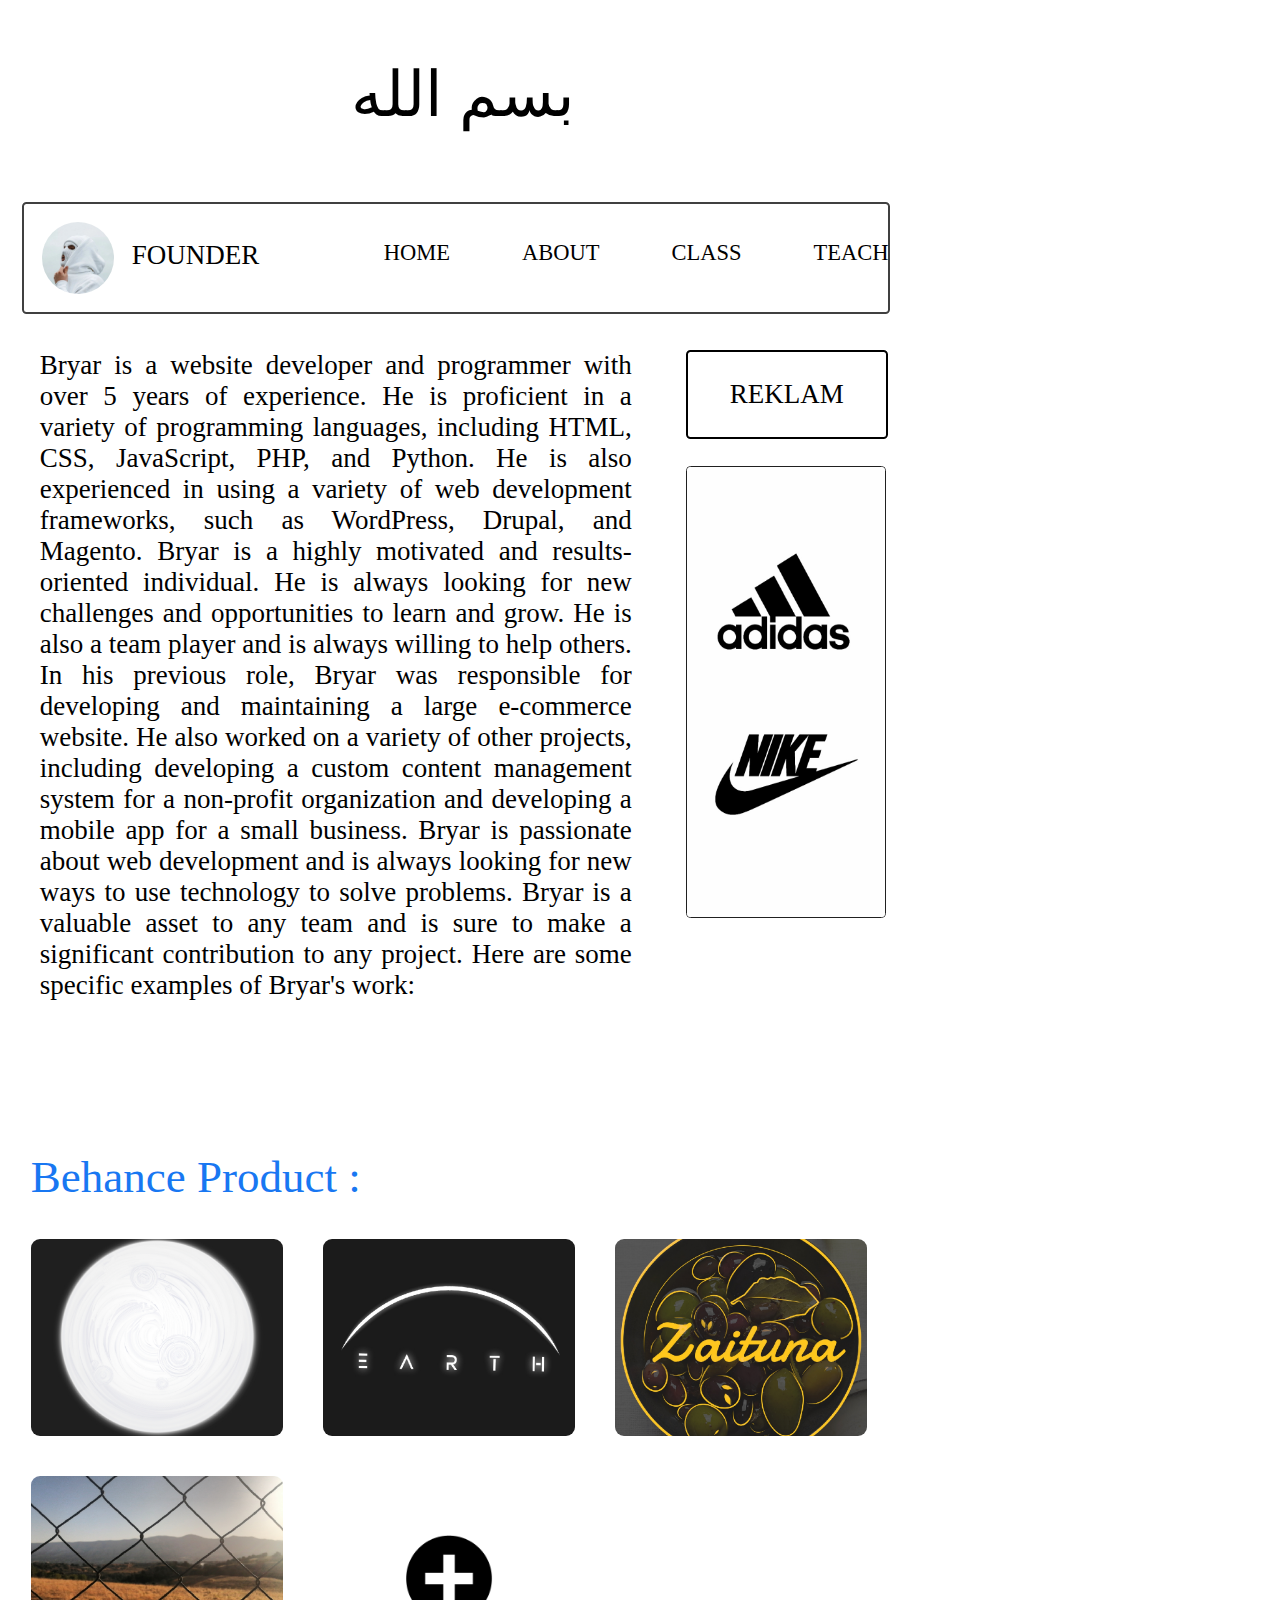
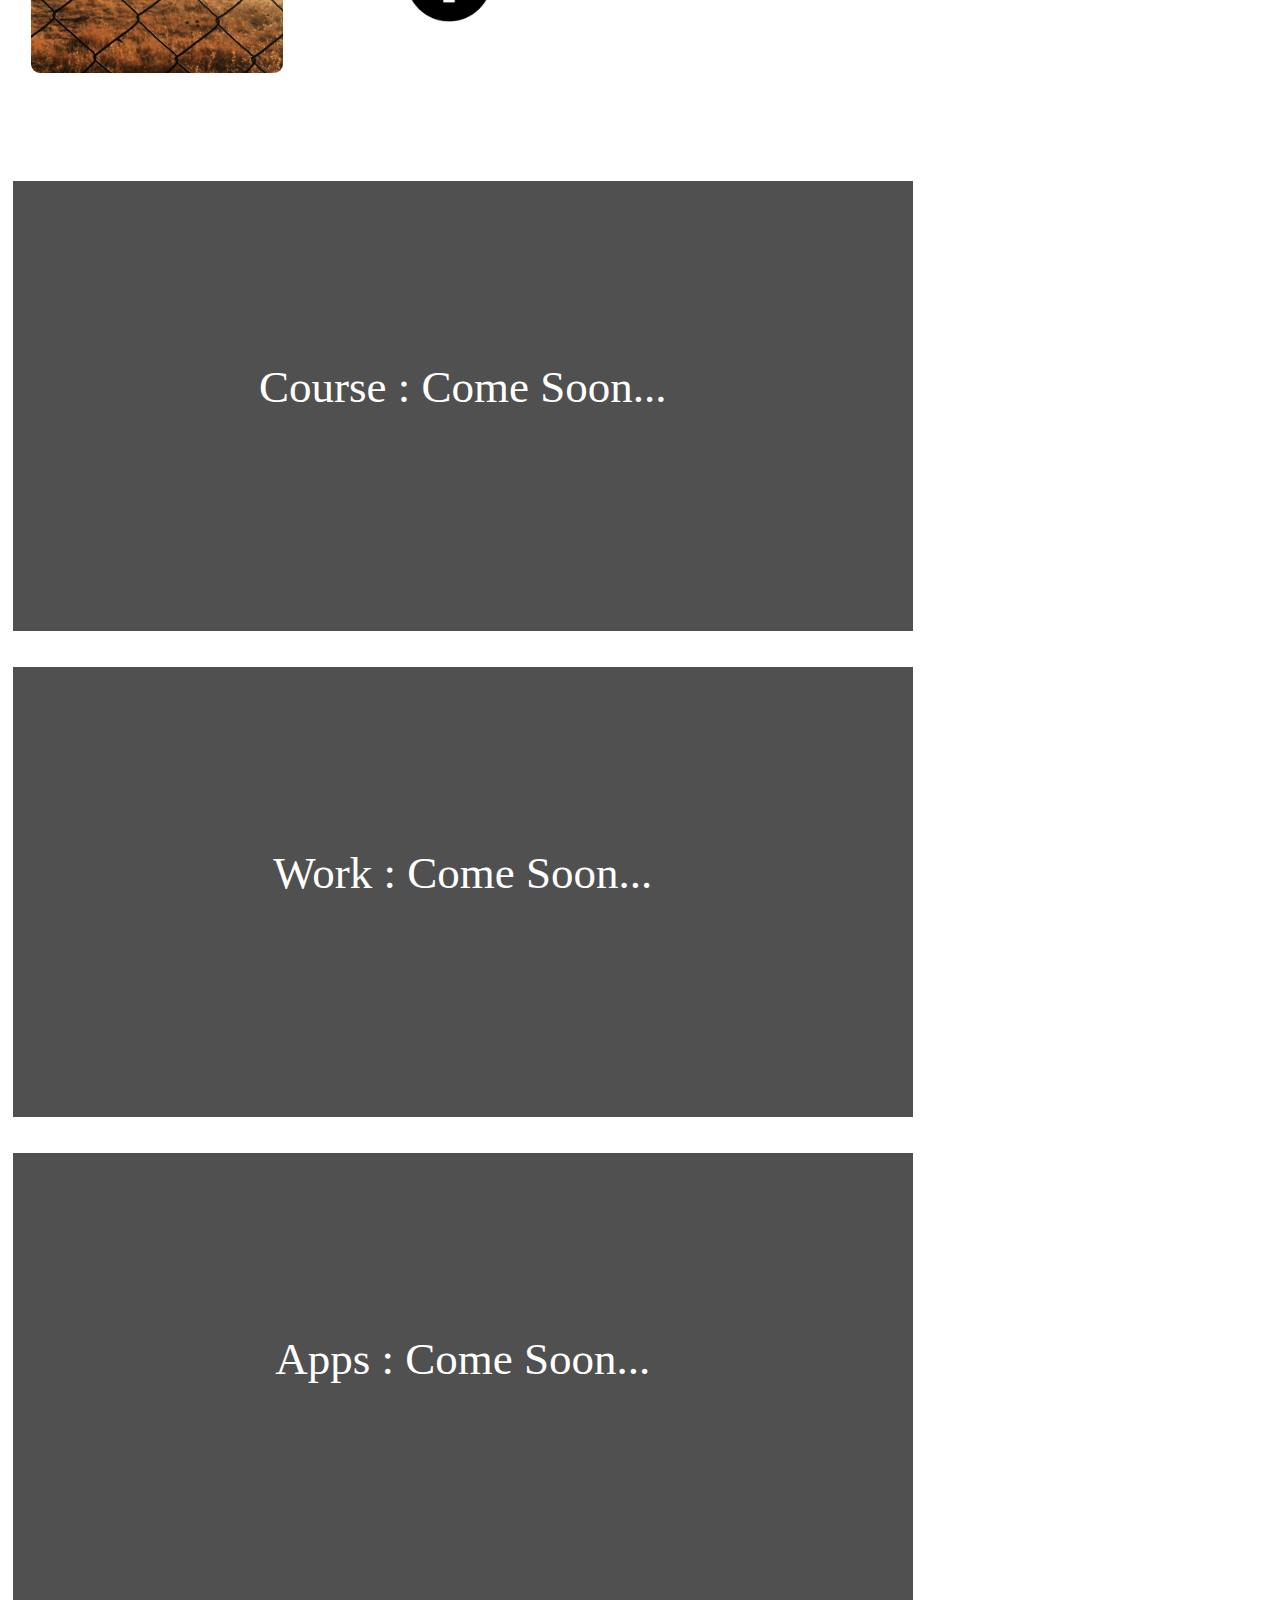
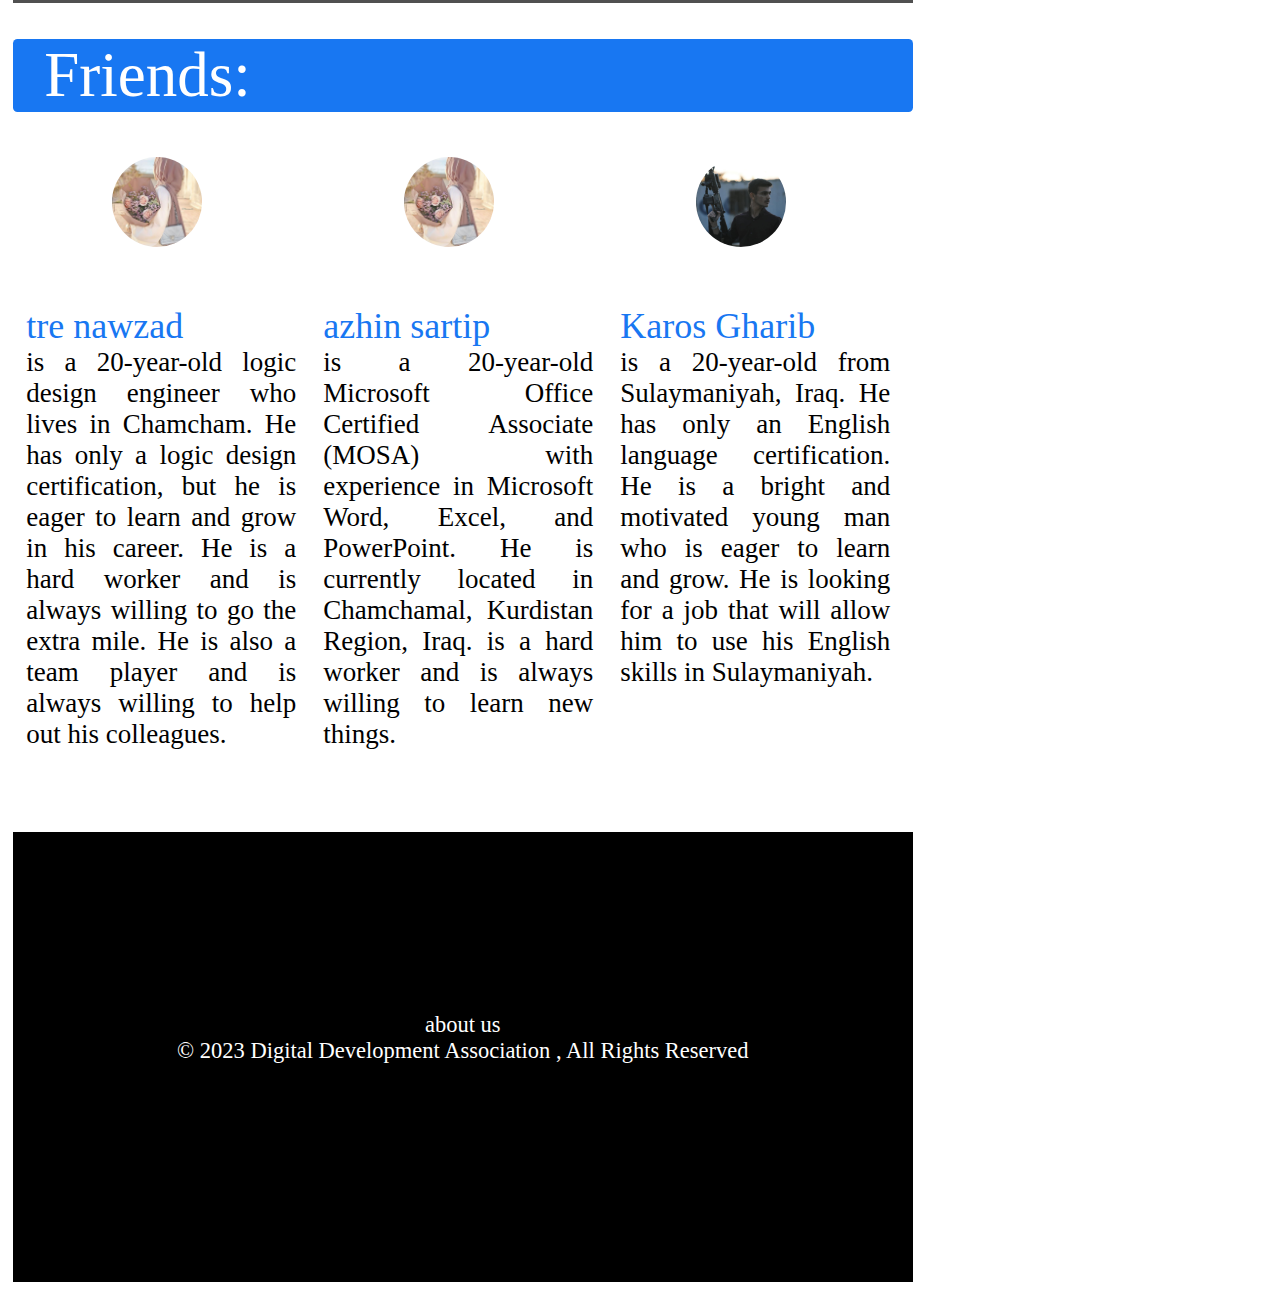
==== index.html @ b8b1bcfb "Update and rename founder1.html to index.html" ====
<!DOCTYPE html>
<html lang="ku">
<head>
    <meta charset="UTF-8">
    <link rel="stylesheet" href="founder1.css">
    <meta name="viewport" content="width=device-width, initial-scale=1.0">
    <title>Document</title>
</head>
<body class="body1">
    <div class="body2">










        <div class="islam">
            <p class="h1">بسم اللە</p>
        </div>

















        <div class="banner1">
            <div class="logo">
                <a href="#"><img src="founder.jpg" title="وێنە"></a>
            </div>



            <div class="founder1">
                <a href=""><p>founder</p></a>
            </div>



            <div class="navbar1">
                <ul>
                    <li><a href="#" target="_blank"> HOME</li></a>
                    <li><a href="#" target="_blank">ABOUT</li></a>
                    <li><a href="#" target="_blank">CLASS</li></a>
                    <li><a href="#" target="_blank">TEACH</li></a>
                </ul>
            </div>



        </div>







        <div class="paragraph1" title="زانیاری کەسی">

            <p>
                Bryar is a website developer and programmer with over 5 years of experience. He is proficient in a variety of programming languages, including HTML, CSS, JavaScript, PHP, and Python. He is also experienced in using a variety of web development frameworks, such as WordPress, Drupal, and Magento.
                
                Bryar is a highly motivated and results-oriented individual. He is always looking for new challenges and opportunities to learn and grow. He is also a team player and is always willing to help others.
                
                In his previous role, Bryar was responsible for developing and maintaining a large e-commerce website. He also worked on a variety of other projects, including developing a custom content management system for a non-profit organization and developing a mobile app for a small business.
                
                Bryar is passionate about web development and is always looking for new ways to use technology to solve problems.
                
                Bryar is a valuable asset to any team and is sure to make a significant contribution to any project.
                
                Here are some specific examples of Bryar's work:
            </p>




                <div class="reklam">
                    <p title="ووشە">reklam</p>
                    <a href="#" target="_blank">
                    <img src="reklam.jpg" title="ریکلام">
                    </a>

                    </div>





                    
            </div>




            <div class="product1">
                <p title="text" >behance product :</p>
                <img title="وێنە" class="product1img" src="moon.jpg" alt="">
                <img title="وێنە" class="product1img" src="earth.jpg" alt="">
                <img title="وێنە" class="product1img" src="zaituna.jpg" alt="">
                <img title="وێنە" class="product1img" src="kurdistan.jpg" alt="">
                <a href="https://www.behance.net/bryarr180"><img  src="plus.jpg" title="زیاتر ببینە" ></a>
            </div>


        
            <div class="course">
                <P>course : come soon...</P>
            </div>
            <br><br>


            <div class="course">
                <P>work : come soon...</P>
            </div>
            <br><br>


            <div class="course">
                <P>apps : come soon...</P>
            </div>
            <br><br>









            <div class="friendtext"><p> &nbsp; friends:</p></div>
            <div class="friend">


                <img src="imageazhin.jpg" title="وێنە">
                <img src="imageazhin.jpg" title="وێنە">
                <img src="imageK.jpg" title="وێنە">

            </div>

                    <div class="friendsp">
                            
                        <div class="part1">
    <p class="para"> <p class="name">tre nawzad</p> is a 20-year-old logic design engineer who lives in Chamcham. He has only a logic design certification, but he is eager to learn and grow in his career. He is a hard worker and is always willing to go the extra mile. He is also a team player and is always willing to help out his colleagues.</p>

                        </div>


                        <div class="part1">
    <p class="para"> <p class="name"> azhin sartip</p> is a 20-year-old Microsoft Office Certified Associate (MOSA) with experience in Microsoft Word, Excel, and PowerPoint. He is currently located in Chamchamal, Kurdistan Region, Iraq. is a hard worker and is always willing to learn new things.</p>
                        </div>


                        <div class="part1">
                         <p class="para"> <p class="name"> Karos Gharib </p> is a 20-year-old from Sulaymaniyah, Iraq. He has only an English language certification. He is a bright and motivated young man who is eager to learn and grow. He is looking for a job that will allow him to use his English skills in Sulaymaniyah.</p>
                        </div>


                        


                        </div>










                    






                        <div class="end">
                        <p>about us <br> © 2023 Digital Development Association , All Rights Reserved</p>
                        </div>



    </div>














    </div>
</body>
</html>
---- founder1.css ----
*{
    margin: 0 ;
    padding: 0 ;
    font-family: calibri;
}
.body1{

    color: #000000;
    padding: 1% ;
}


.islam{
    text-align: center;

    width: 100dvh;
    height: 20vh;

}

.h1{
    padding: 5dvh;
    font-size: 7dvh;
}











.banner1{
    margin: 1dvh;
    border-radius: 0.5dvh;
    border:0.3dvh solid #404040;
    background-color: #ffffff;
    width: 96dvh;
    height: 12dvh;
    display: flex;
}

.logo{

    width: 12dvh;
    height: 12dvh;
}
.logo a img {

    border-radius: 50dvh;
    margin: 2dvh;
    width: 8dvh;
    height: 8dvh;
}

.founder1{
    width: 16dvh;
    font-size: 3dvh;
    text-transform:uppercase;
    padding-top:4dvh ;


}
.founder1 a{
    text-decoration:none;
    color:#000000;
}
.founder1 a:hover{
    color: #1877f2;
}




.navbar1{
    margin-left: auto;
    width: 60dvh;
}
.navbar1 ul a{
    text-decoration: none;
    color: #000000;
    font-size: 2.5dvh;

}
.navbar1 ul{
    display: flex;
    float: left;
    list-style: none;
    justify-content:space-between;

}
.navbar1 li{
    margin: 4dvh 4dvh;

}


.navbar1 a:hover{
    color: #1877f2;
}






.course{
    background-color: #505050;
    width: 100dvh;
    height: 50dvh;text-align: center;
    color: #ffffff;

}
.course p{
    padding-top: 20dvh;
    font-size: 5dvh;
    text-transform: capitalize;
}




















.paragraph1{
    display: flex;
    width: 100dvh;
    height: 90dvh;
    

}
.paragraph1 p{

    text-align: justify;
    font-size: 3dvh;
    width: 70dvh;
    padding: 3dvh;
}
.paragraph1 .reklam{
    width: 30dvh;
    height: 90dvh;
}











.reklam img{
    border-radius: 0.5dvh;
    border: 0.2dvh solid #202020;
    background-color: #000000;
    width: 22dvh;
    height: 50dvh;
    margin: 3dvh;
}
.reklam p{
    border: 0.3dvh solid #000000;
    border-radius: 0.5dvh;
    width: 16dvh;
    text-align: center;
    text-transform: uppercase;
    margin-top: 3dvh;
    margin-left: 3dvh;
}











.product1{

    width: 100dvh;
    height: 70dvh;
}
.product1 p{
    margin: 2dvh;
    color: #1877f2;
    text-transform: capitalize;
    font-size: 5dvh;
}


.product1 img{

    border-radius: 1dvh;
    width: 28dvh;
    margin: 2dvh;
}








.friend{
    width: 100dvh;
    height: 20dvh;
}
.friend p{
    margin: 30dvh;
    font-size: 5dvh;
    text-transform:capitalize;
}

.friend img{
    
    width: 10dvh;
    border-radius: 50dvh;
    margin: 5dvh 11dvh;

}

.friendsp{
    
    width: 100dvh;
    height: 60dvh;

    display: flex;
}
.friendtext{
    border-radius: 0.5dvh;
    background-color: #1877f2;
    font-size:7dvh;
    width: 100dvh;
    color: #ffffff;
}

.friendtext p{
    width: 100dvh;
    text-transform: capitalize;
    
}


.part1{
    
    margin: 1.5dvh;
    width: 30dvh;
    font-size: 3dvh;
    text-align: justify;
}
.name{
     font-size: 4dvh;
     color: #1877f2;
}






.end{
    color: #ffffff;
    background-color: #000000;
    text-align: center;
    width: 100dvh;
    height:30dvh;
    padding-top: 20dvh;
    font-size: 2.5dvh;
}
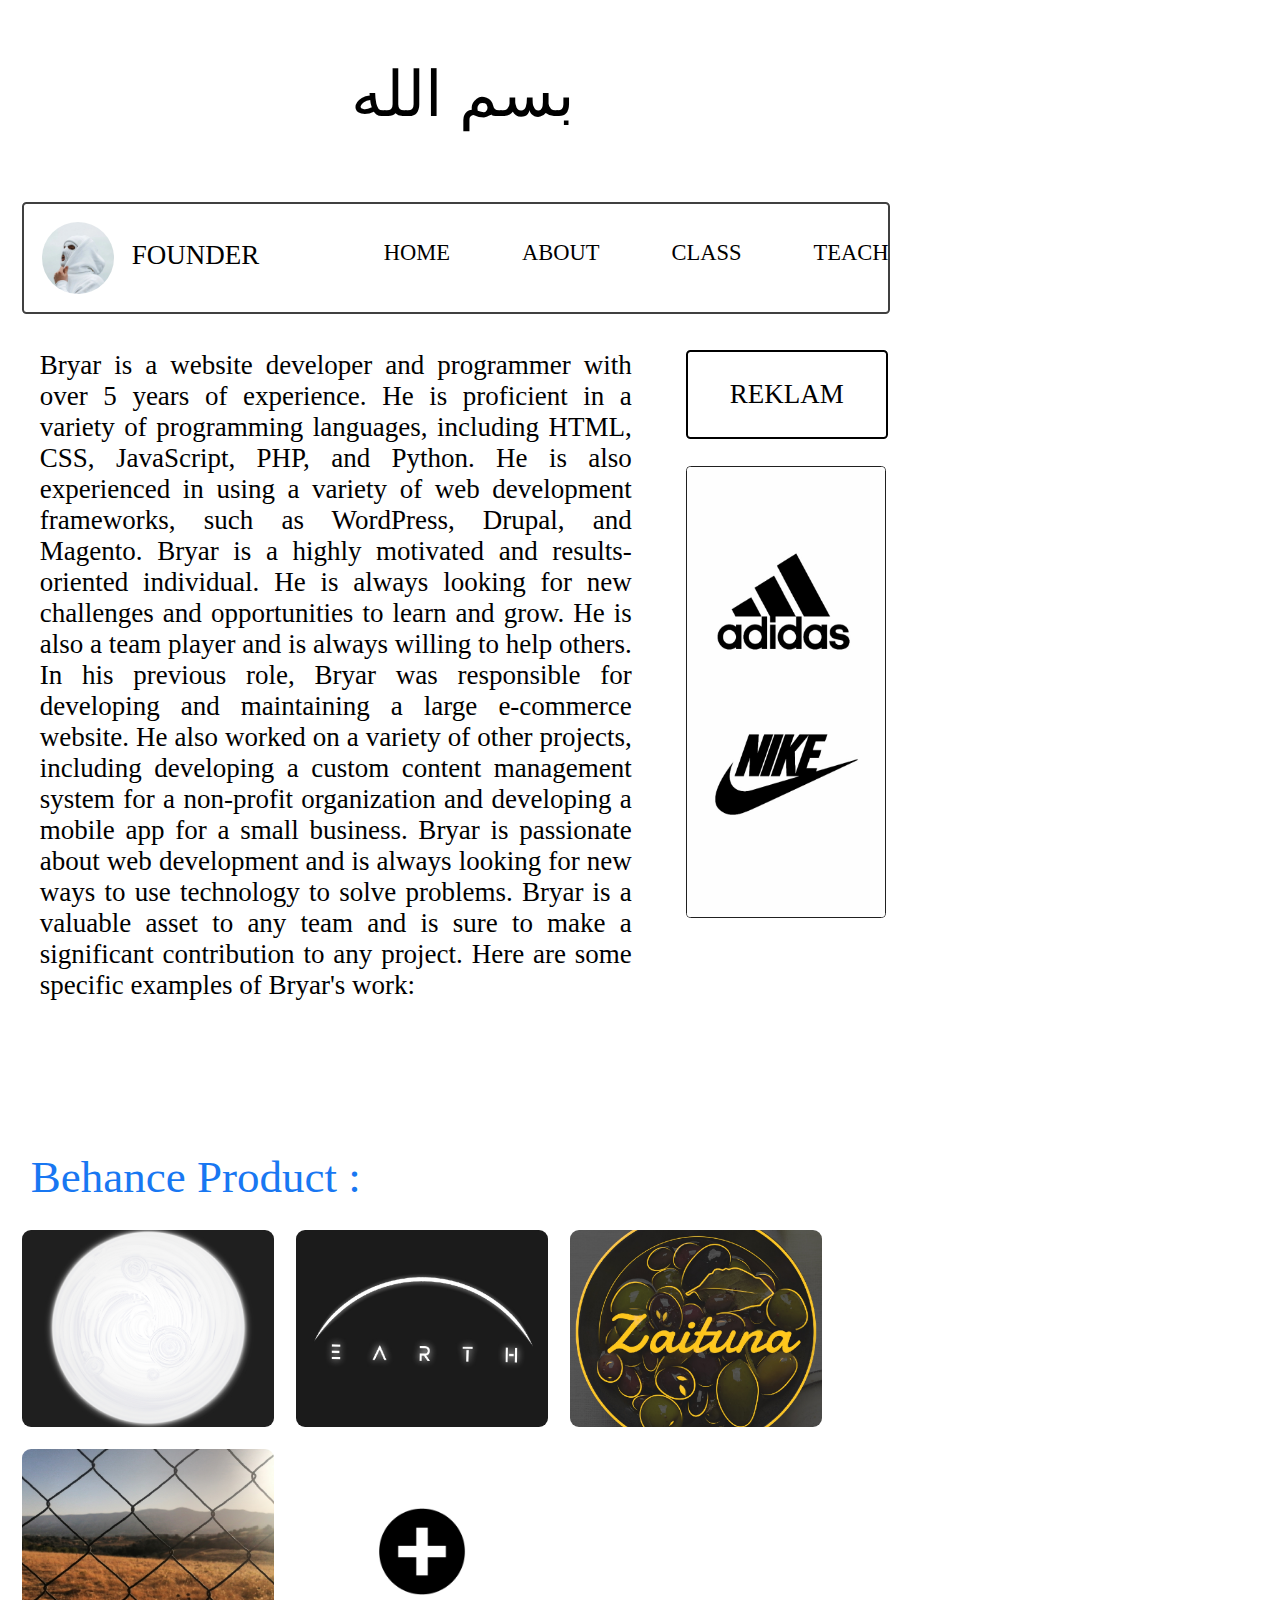
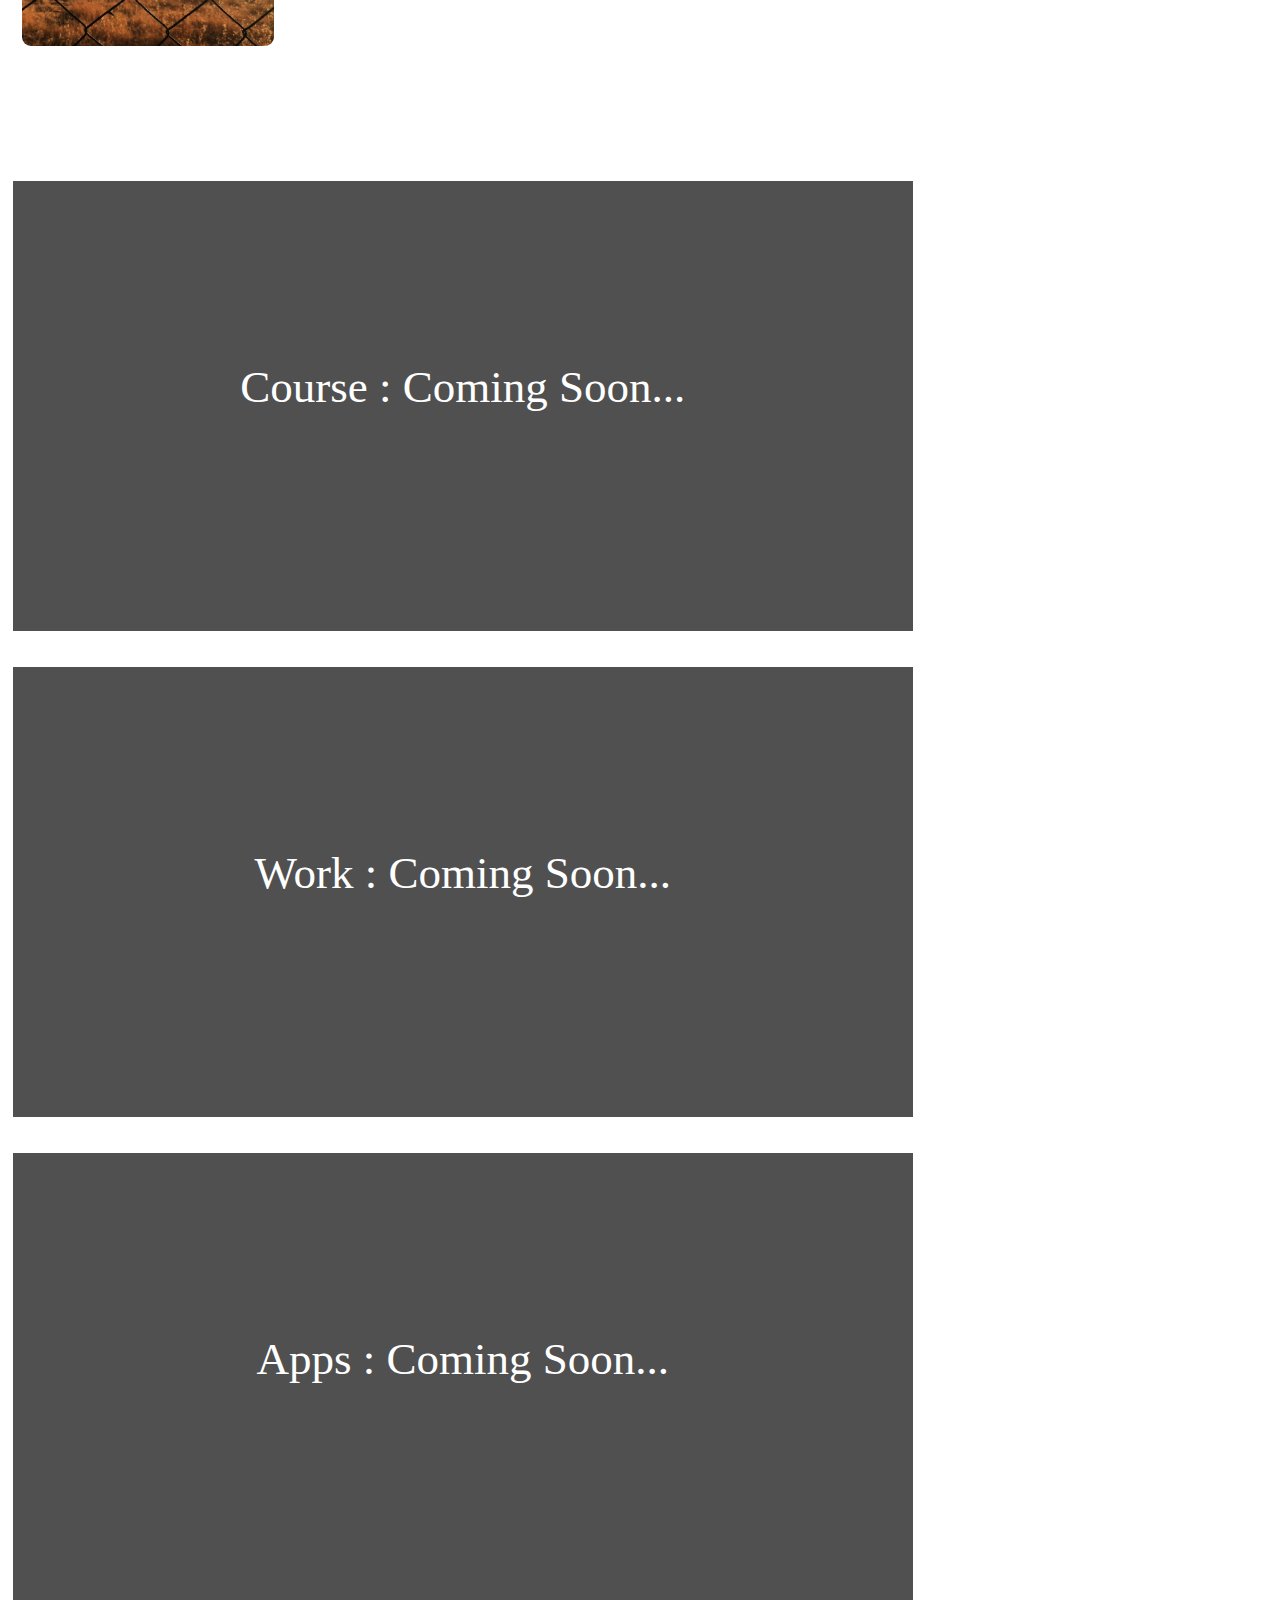
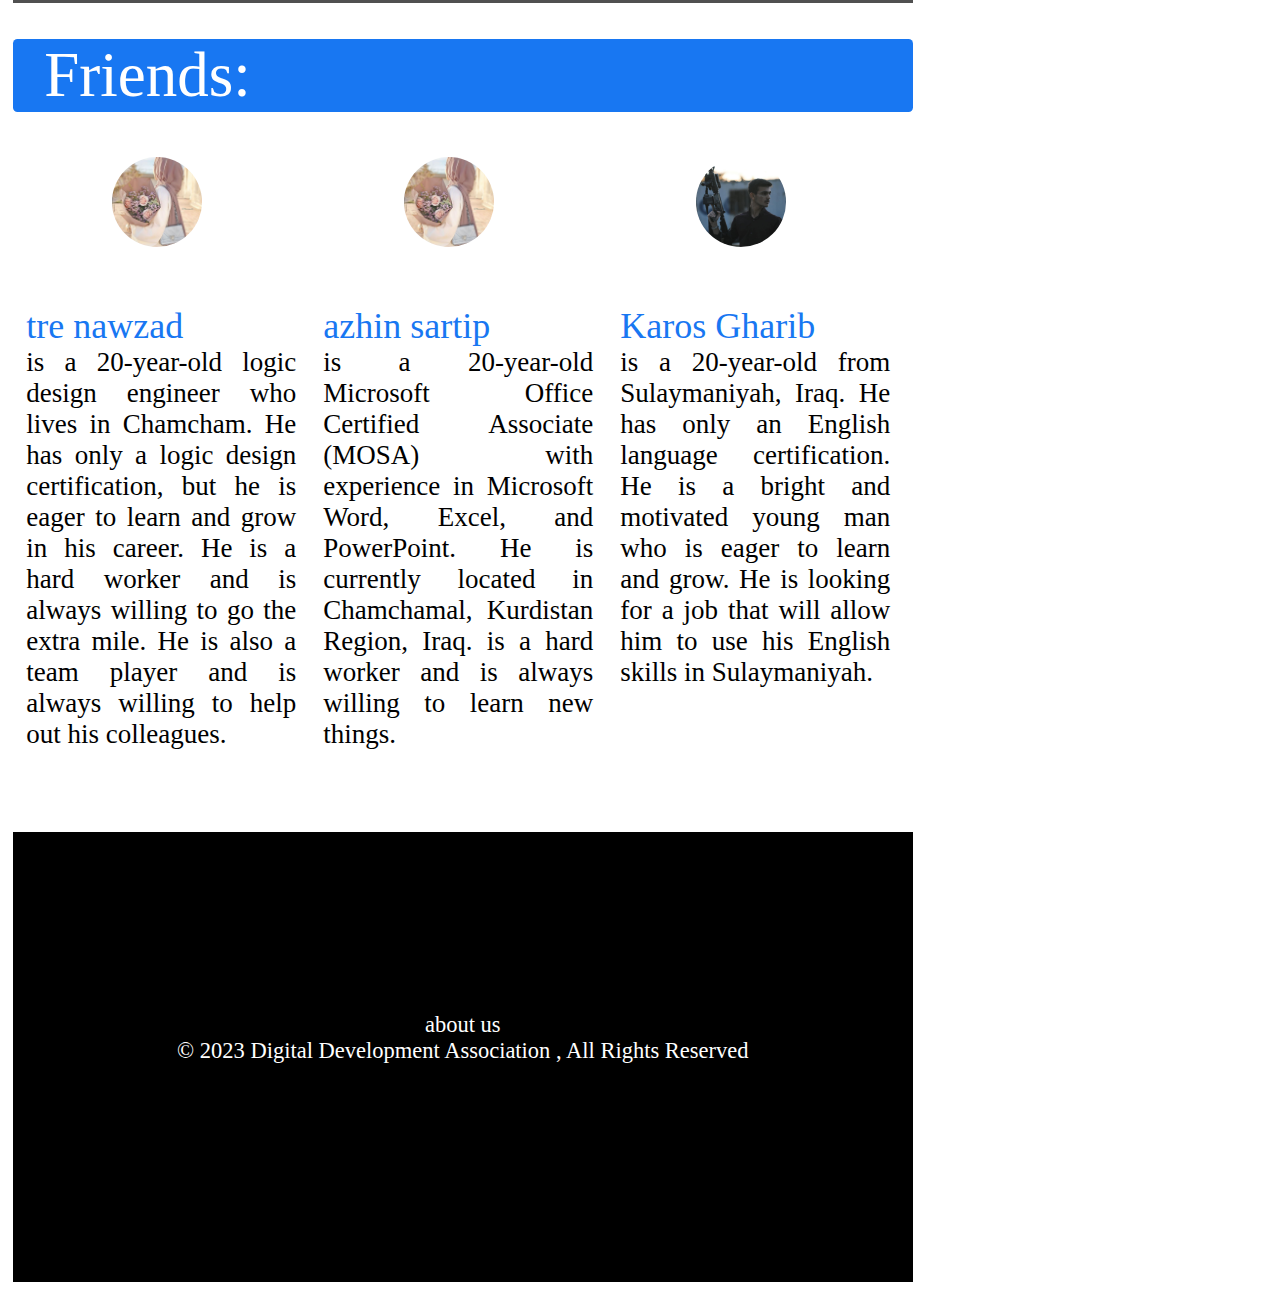
==== commit 79f2655f: "Update index.html" ====
--- a/index.html
+++ b/index.html
@@ -1,8 +1,8 @@
 <!DOCTYPE html>
-<html lang="ku">
+<html>
 <head>
     <meta charset="UTF-8">
-    <link rel="stylesheet" href="founder1.css">
+    <link rel="stylesheet" href="style.css">
     <meta name="viewport" content="width=device-width, initial-scale=1.0">
     <title>Document</title>
 </head>
@@ -119,19 +119,19 @@
 
         
             <div class="course">
-                <P>course : come soon...</P>
+                <P>course : coming soon...</P>
             </div>
             <br><br>
 
 
             <div class="course">
-                <P>work : come soon...</P>
+                <P>work : coming soon...</P>
             </div>
             <br><br>
 
 
             <div class="course">
-                <P>apps : come soon...</P>
+                <P>apps : coming soon...</P>
             </div>
             <br><br>
 
@@ -205,14 +205,6 @@
 
 
 
-
-
-
-
-
-
-
-
     </div>
 </body>
 </html>
--- a/style.css
+++ b/style.css
@@ -0,0 +1,292 @@
+*{
+    margin: 0 ;
+    padding: 0 ;
+    font-family: calibri;
+}
+.body1{
+
+    color: #000000;
+    padding: 1% ;
+}
+
+
+.islam{
+    text-align: center;
+
+    width: 100dvh;
+    height: 20vh;
+
+}
+
+.h1{
+    padding: 5dvh;
+    font-size: 7dvh;
+}
+
+
+
+
+
+
+
+
+
+
+
+.banner1{
+    margin: 1dvh;
+    border-radius: 0.5dvh;
+    border:0.3dvh solid #404040;
+    background-color: #ffffff;
+    width: 96dvh;
+    height: 12dvh;
+    display: flex;
+}
+
+.logo{
+
+    width: 12dvh;
+    height: 12dvh;
+}
+.logo a img {
+
+    border-radius: 50dvh;
+    margin: 2dvh;
+    width: 8dvh;
+    height: 8dvh;
+}
+
+.founder1{
+    width: 16dvh;
+    font-size: 3dvh;
+    text-transform:uppercase;
+    padding-top:4dvh ;
+
+
+}
+.founder1 a{
+    text-decoration:none;
+    color:#000000;
+}
+.founder1 a:hover{
+    color: #1877f2;
+}
+
+
+
+
+.navbar1{
+    margin-left: auto;
+    width: 60dvh;
+}
+.navbar1 ul a{
+    text-decoration: none;
+    color: #000000;
+    font-size: 2.5dvh;
+
+}
+.navbar1 ul{
+    display: flex;
+    float: left;
+    list-style: none;
+    justify-content:space-between;
+
+}
+.navbar1 li{
+    margin: 4dvh 4dvh;
+
+}
+
+
+.navbar1 a:hover{
+    color: #1877f2;
+}
+
+
+
+
+
+
+.course{
+    background-color: #505050;
+    width: 100dvh;
+    height: 50dvh;text-align: center;
+    color: #ffffff;
+
+}
+.course p{
+    padding-top: 20dvh;
+    font-size: 5dvh;
+    text-transform: capitalize;
+}
+
+
+
+
+
+
+
+
+
+
+
+
+
+
+
+
+
+
+
+
+.paragraph1{
+    display: flex;
+    width: 100dvh;
+    height: 90dvh;
+    
+
+}
+.paragraph1 p{
+
+    text-align: justify;
+    font-size: 3dvh;
+    width: 70dvh;
+    padding: 3dvh;
+}
+.paragraph1 .reklam{
+    width: 30dvh;
+    height: 90dvh;
+}
+
+
+
+
+
+
+
+
+
+
+
+.reklam img{
+    border-radius: 0.5dvh;
+    border: 0.2dvh solid #202020;
+    background-color: #000000;
+    width: 22dvh;
+    height: 50dvh;
+    margin: 3dvh;
+}
+.reklam p{
+    border: 0.3dvh solid #000000;
+    border-radius: 0.5dvh;
+    width: 16dvh;
+    text-align: center;
+    text-transform: uppercase;
+    margin-top: 3dvh;
+    margin-left: 3dvh;
+}
+
+
+
+
+
+
+
+
+
+
+
+.product1{
+
+    width: 100dvh;
+    height: 70dvh;
+}
+.product1 p{
+    margin: 2dvh;
+    color: #1877f2;
+    text-transform: capitalize;
+    font-size: 5dvh;
+}
+
+
+.product1 img{
+
+    border-radius: 1dvh;
+    width: 28dvh;
+    margin: 1dvh;
+}
+
+
+
+
+
+
+
+
+.friend{
+    width: 100dvh;
+    height: 20dvh;
+}
+.friend p{
+    margin: 30dvh;
+    font-size: 5dvh;
+    text-transform:capitalize;
+}
+
+.friend img{
+    
+    width: 10dvh;
+    border-radius: 50dvh;
+    margin: 5dvh 11dvh;
+
+}
+
+.friendsp{
+    
+    width: 100dvh;
+    height: 60dvh;
+
+    display: flex;
+}
+.friendtext{
+    border-radius: 0.5dvh;
+    background-color: #1877f2;
+    font-size:7dvh;
+    width: 100dvh;
+    color: #ffffff;
+}
+
+.friendtext p{
+    width: 100dvh;
+    text-transform: capitalize;
+    
+}
+
+
+.part1{
+    
+    margin: 1.5dvh;
+    width: 30dvh;
+    font-size: 3dvh;
+    text-align: justify;
+}
+.name{
+     font-size: 4dvh;
+     color: #1877f2;
+}
+
+
+
+
+
+
+.end{
+    color: #ffffff;
+    background-color: #000000;
+    text-align: center;
+    width: 100dvh;
+    height:30dvh;
+    padding-top: 20dvh;
+    font-size: 2.5dvh;
+}
+
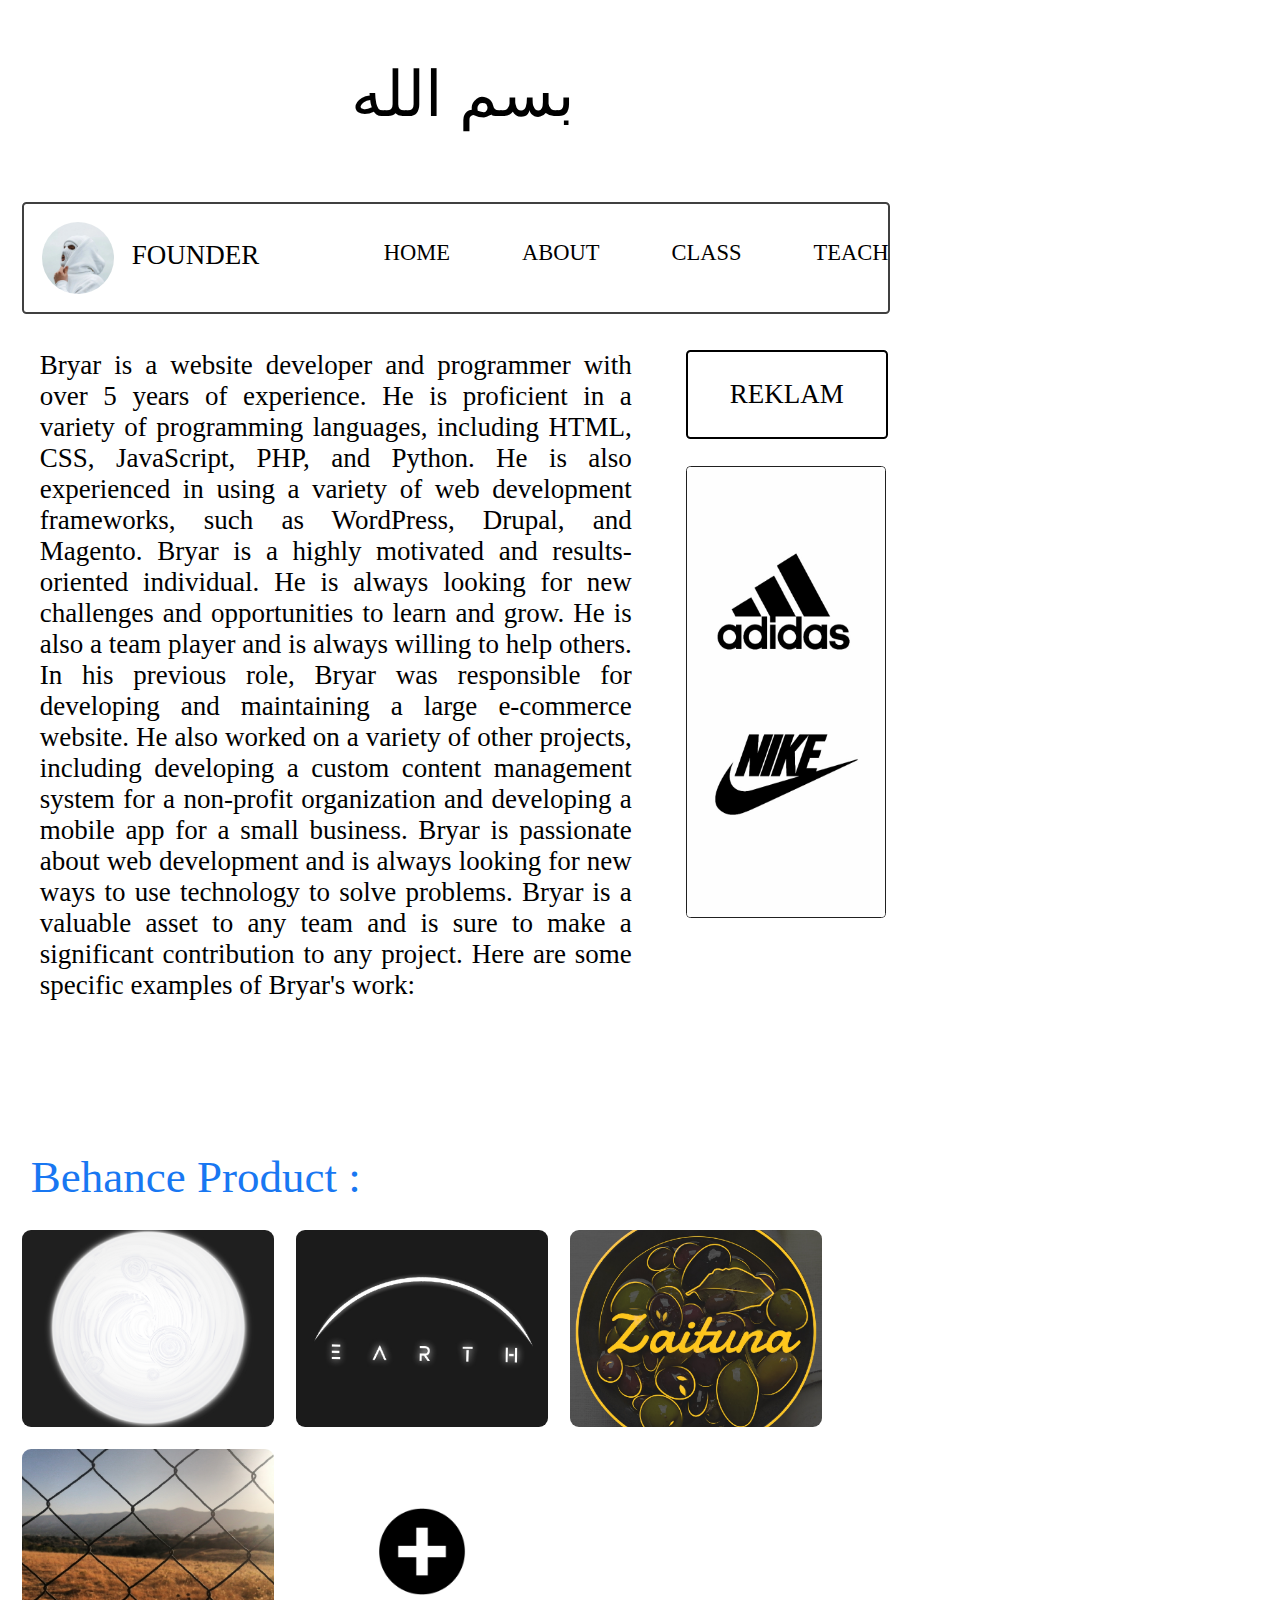
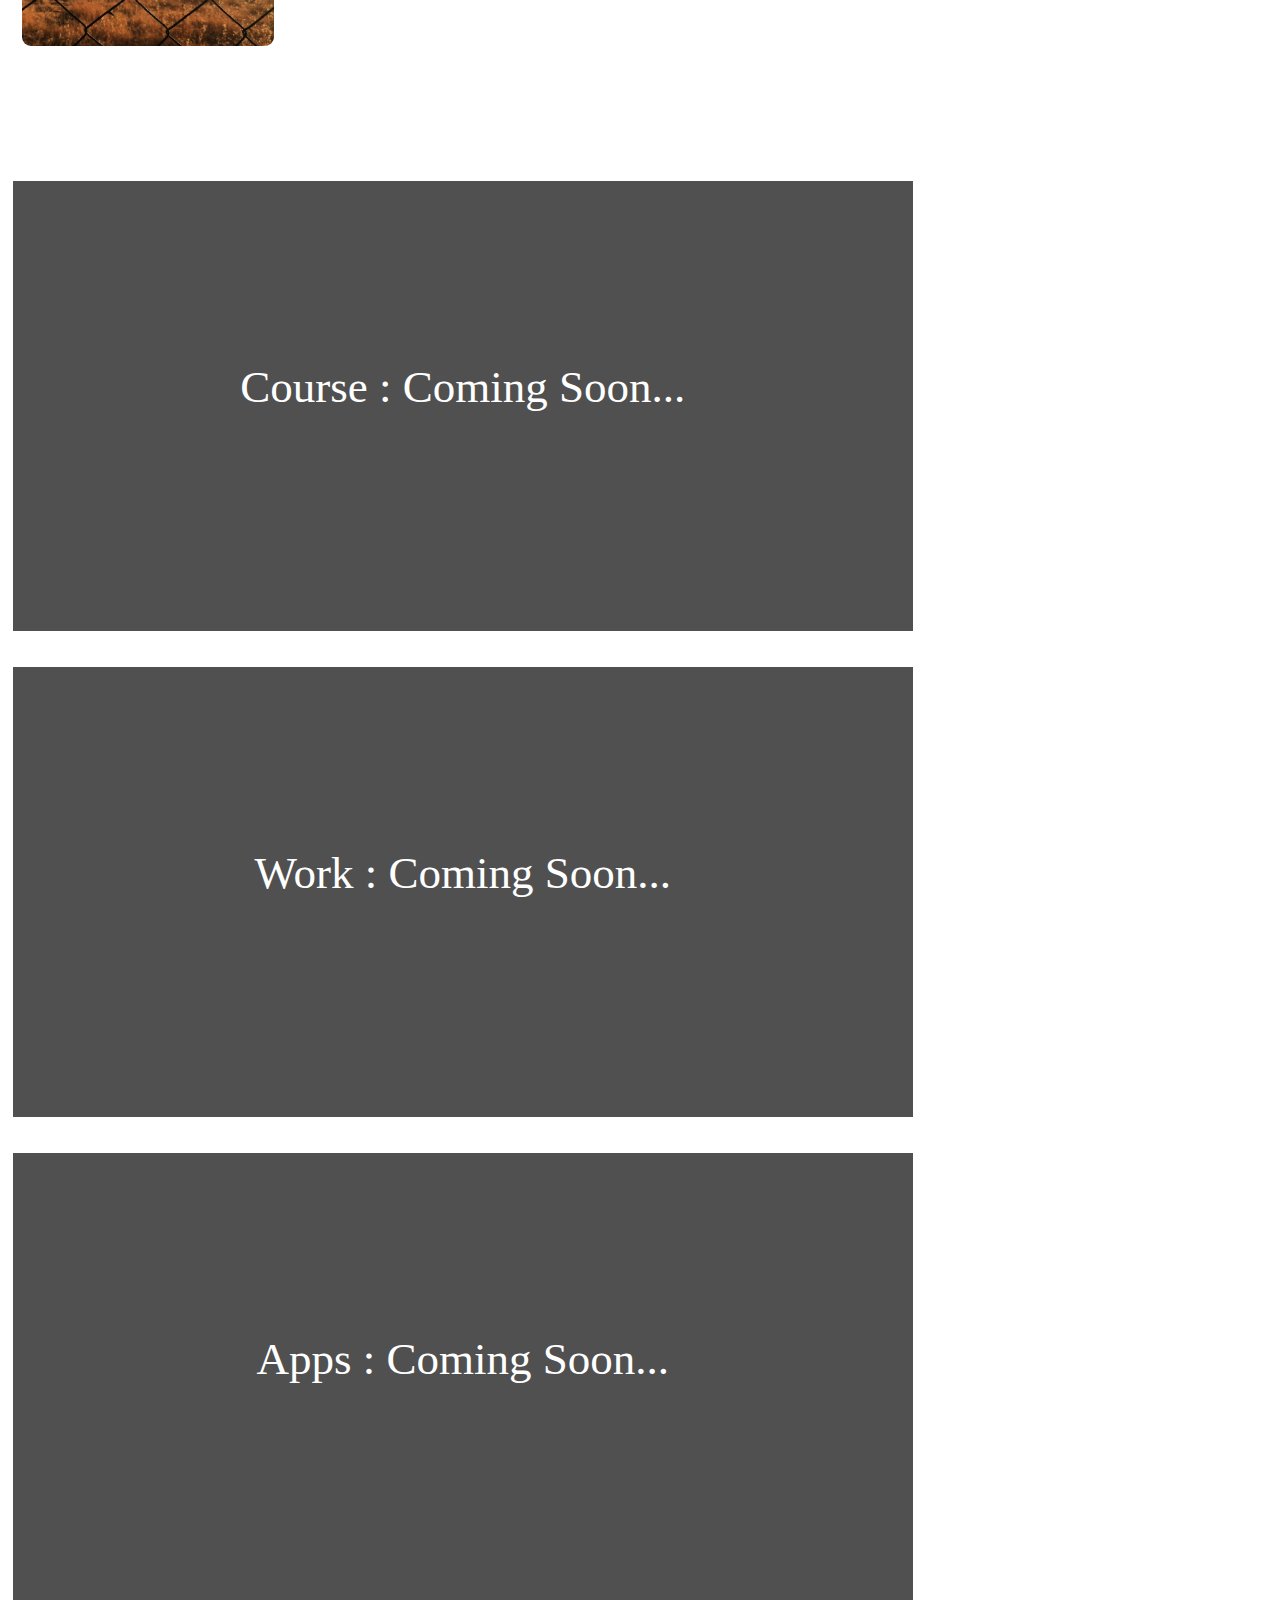
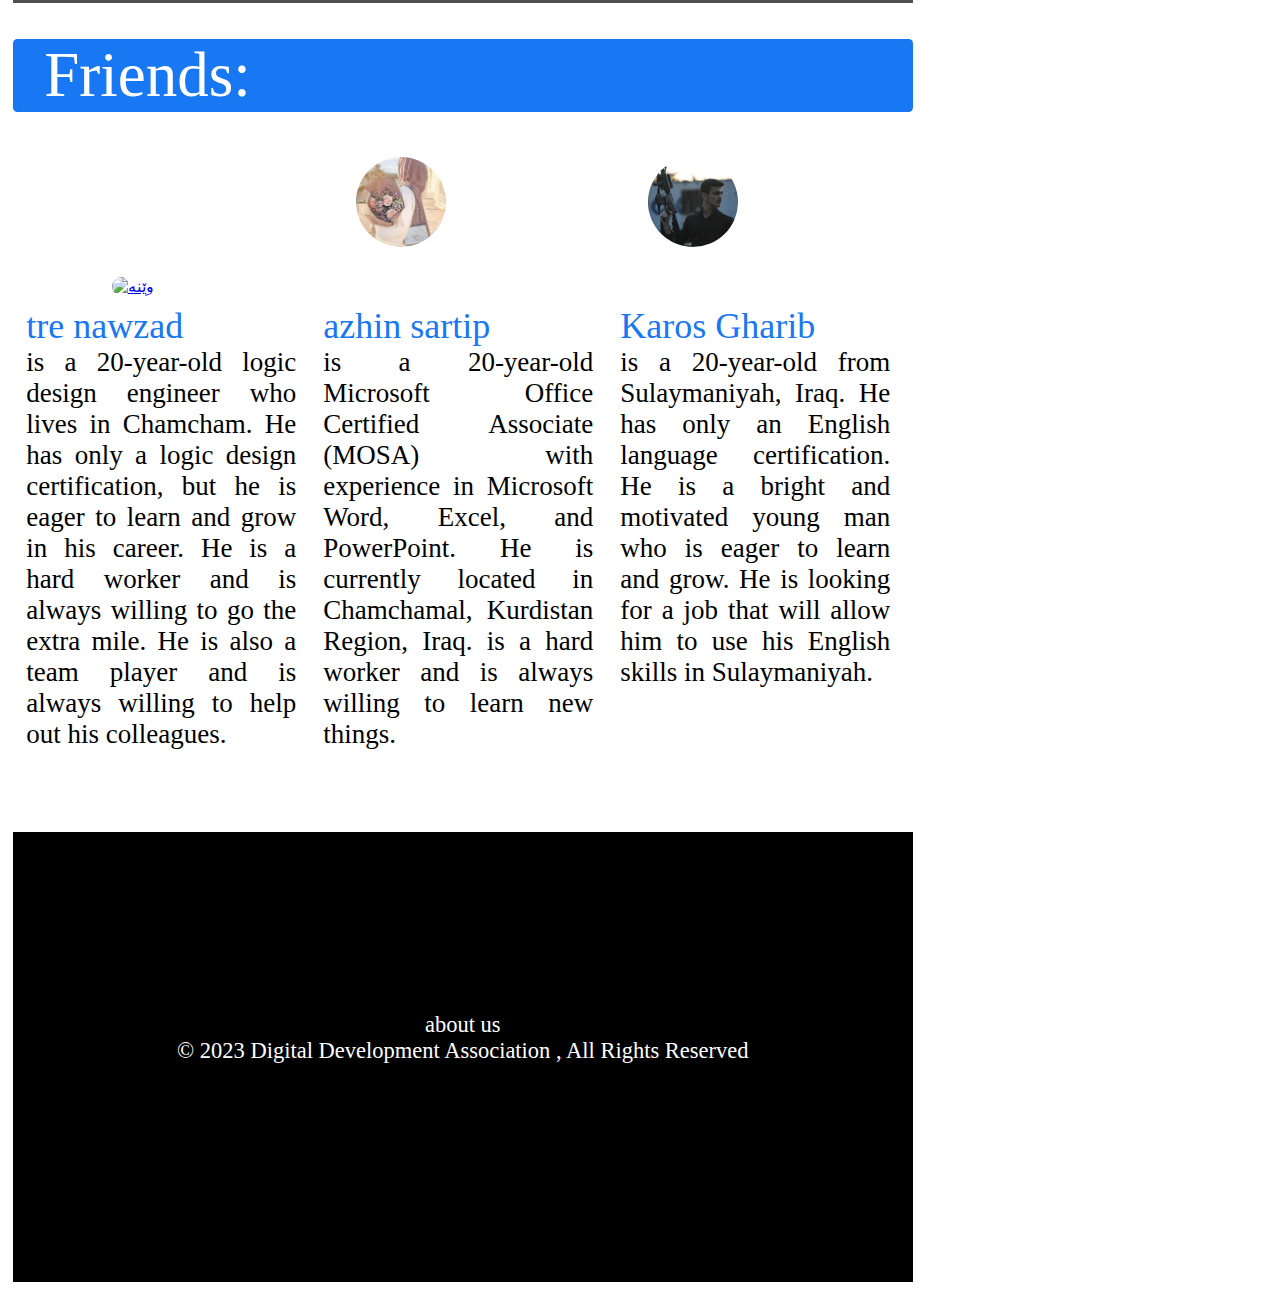
==== commit 9b110465: "Update index.html" ====
--- a/index.html
+++ b/index.html
@@ -147,7 +147,7 @@
             <div class="friend">
 
 
-                <img src="imageazhin.jpg" title="وێنە">
+                <a href="https://founder0.github.io/tre/" target="_blank"><img src="imagetre.jpg" title="وێنە"></a>
                 <img src="imageazhin.jpg" title="وێنە">
                 <img src="imageK.jpg" title="وێنە">
 
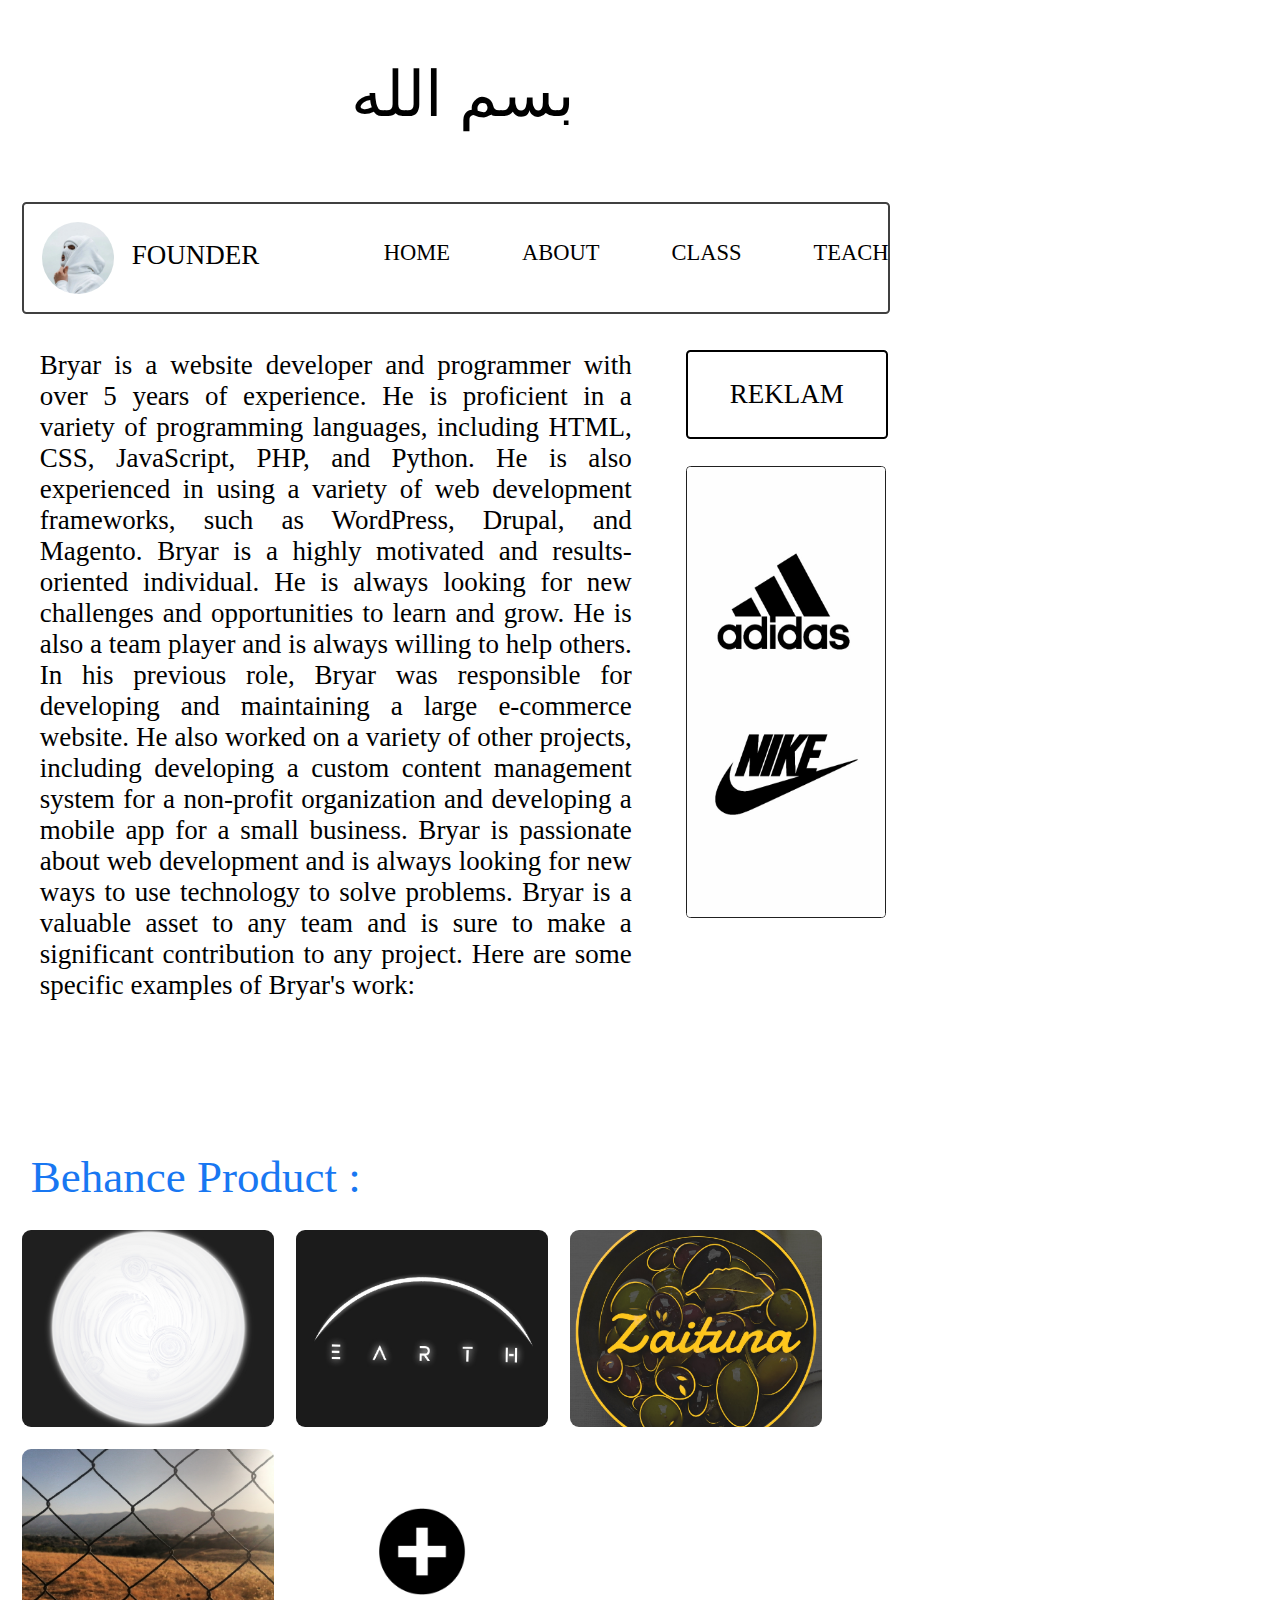
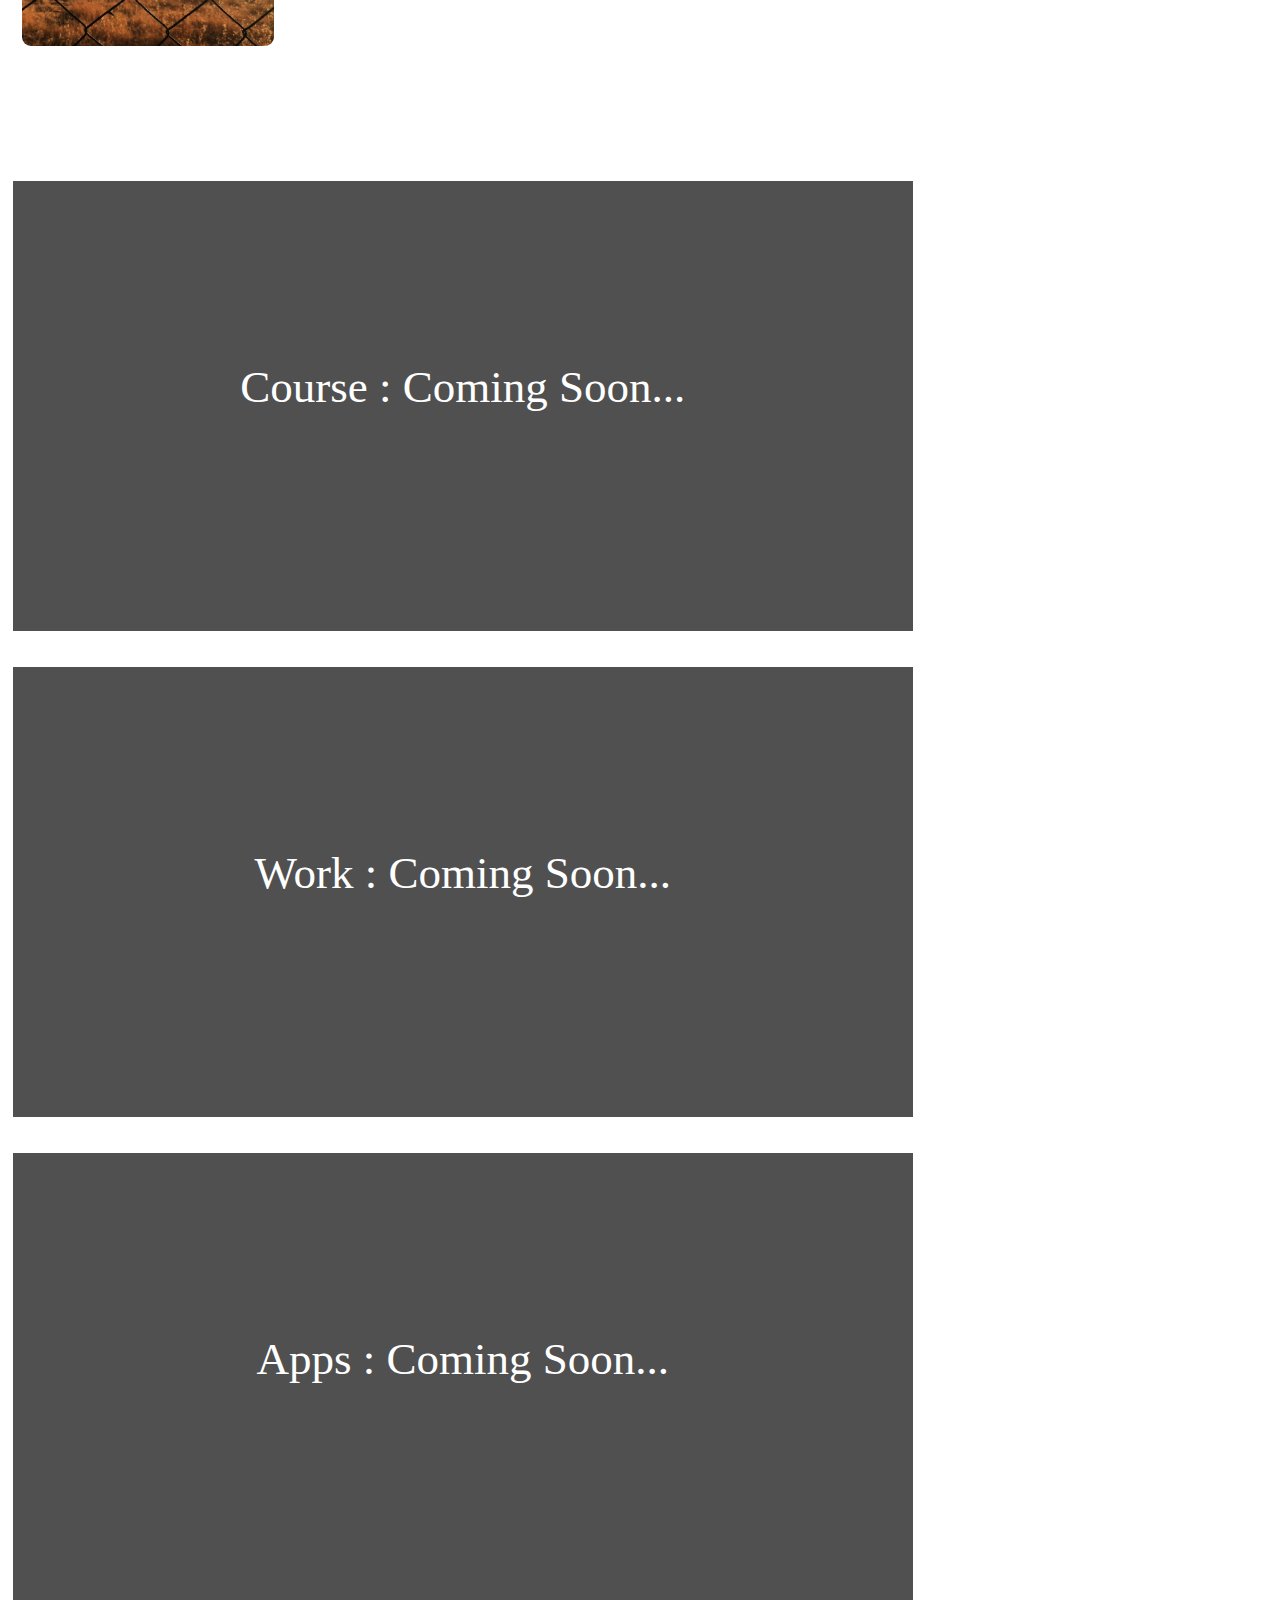
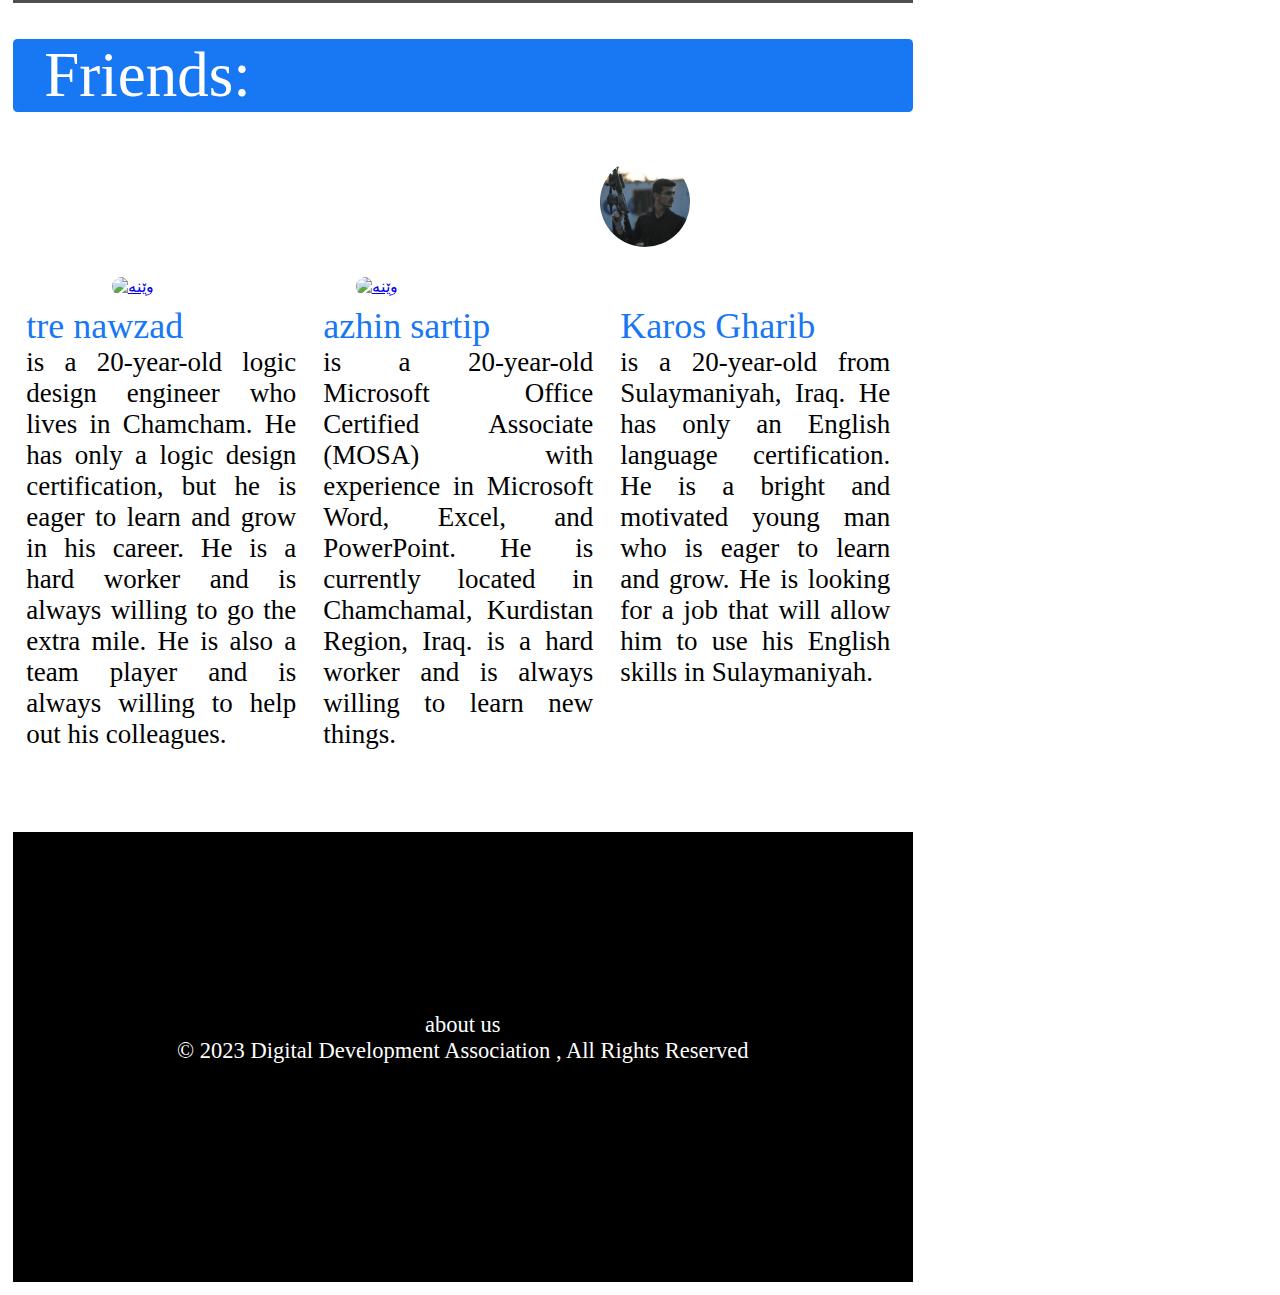
==== commit 5957f281: "Update index.html" ====
--- a/index.html
+++ b/index.html
@@ -148,8 +148,8 @@
 
 
                 <a href="https://founder0.github.io/tre/" target="_blank"><img src="imagetre.jpg" title="وێنە"></a>
-                <img src="imageazhin.jpg" title="وێنە">
-                <img src="imageK.jpg" title="وێنە">
+                <a href="https://founder0.github.io/azhin/" target="_blank"> <img src="imageazhin2.jpg" title="وێنە"></a>
+                <a href="https://founder0.github.io/karos/" target="_blank"> <img src="imageK.jpg" title="وێنە"></a>
 
             </div>
 
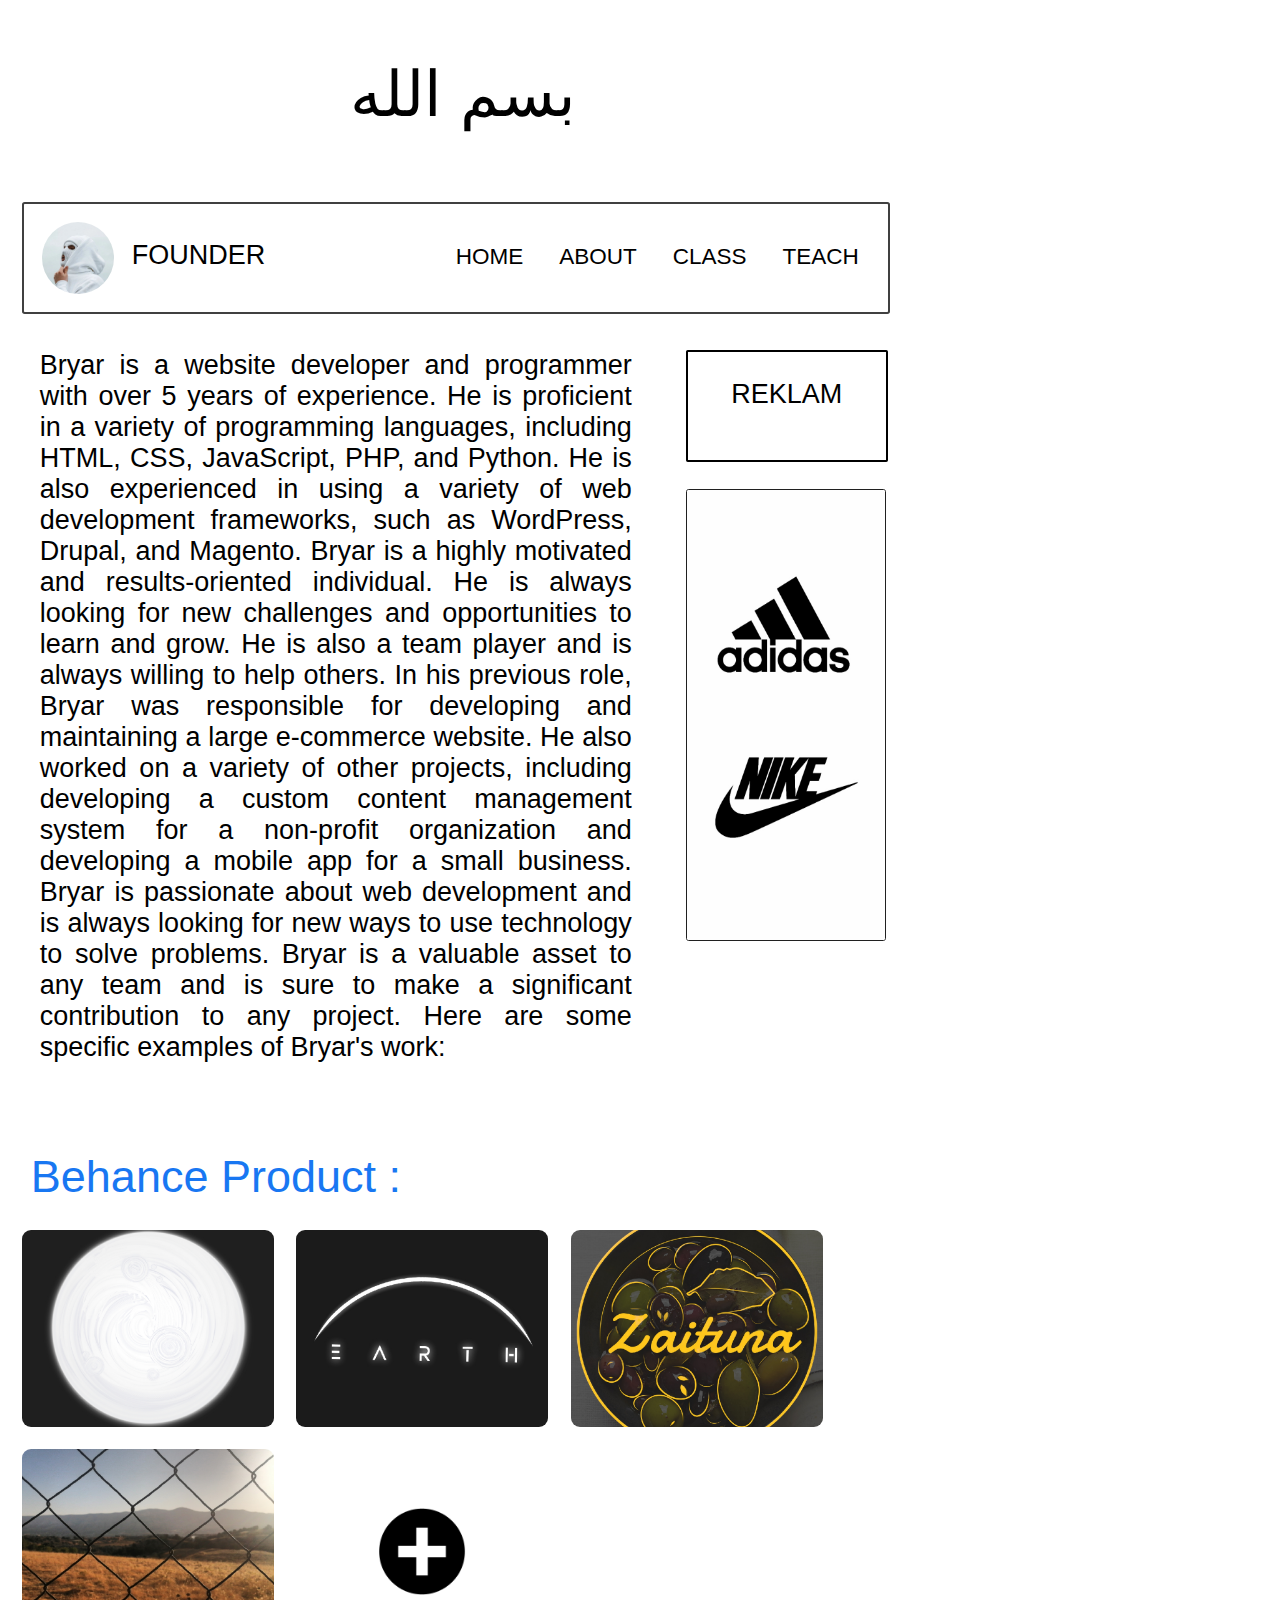
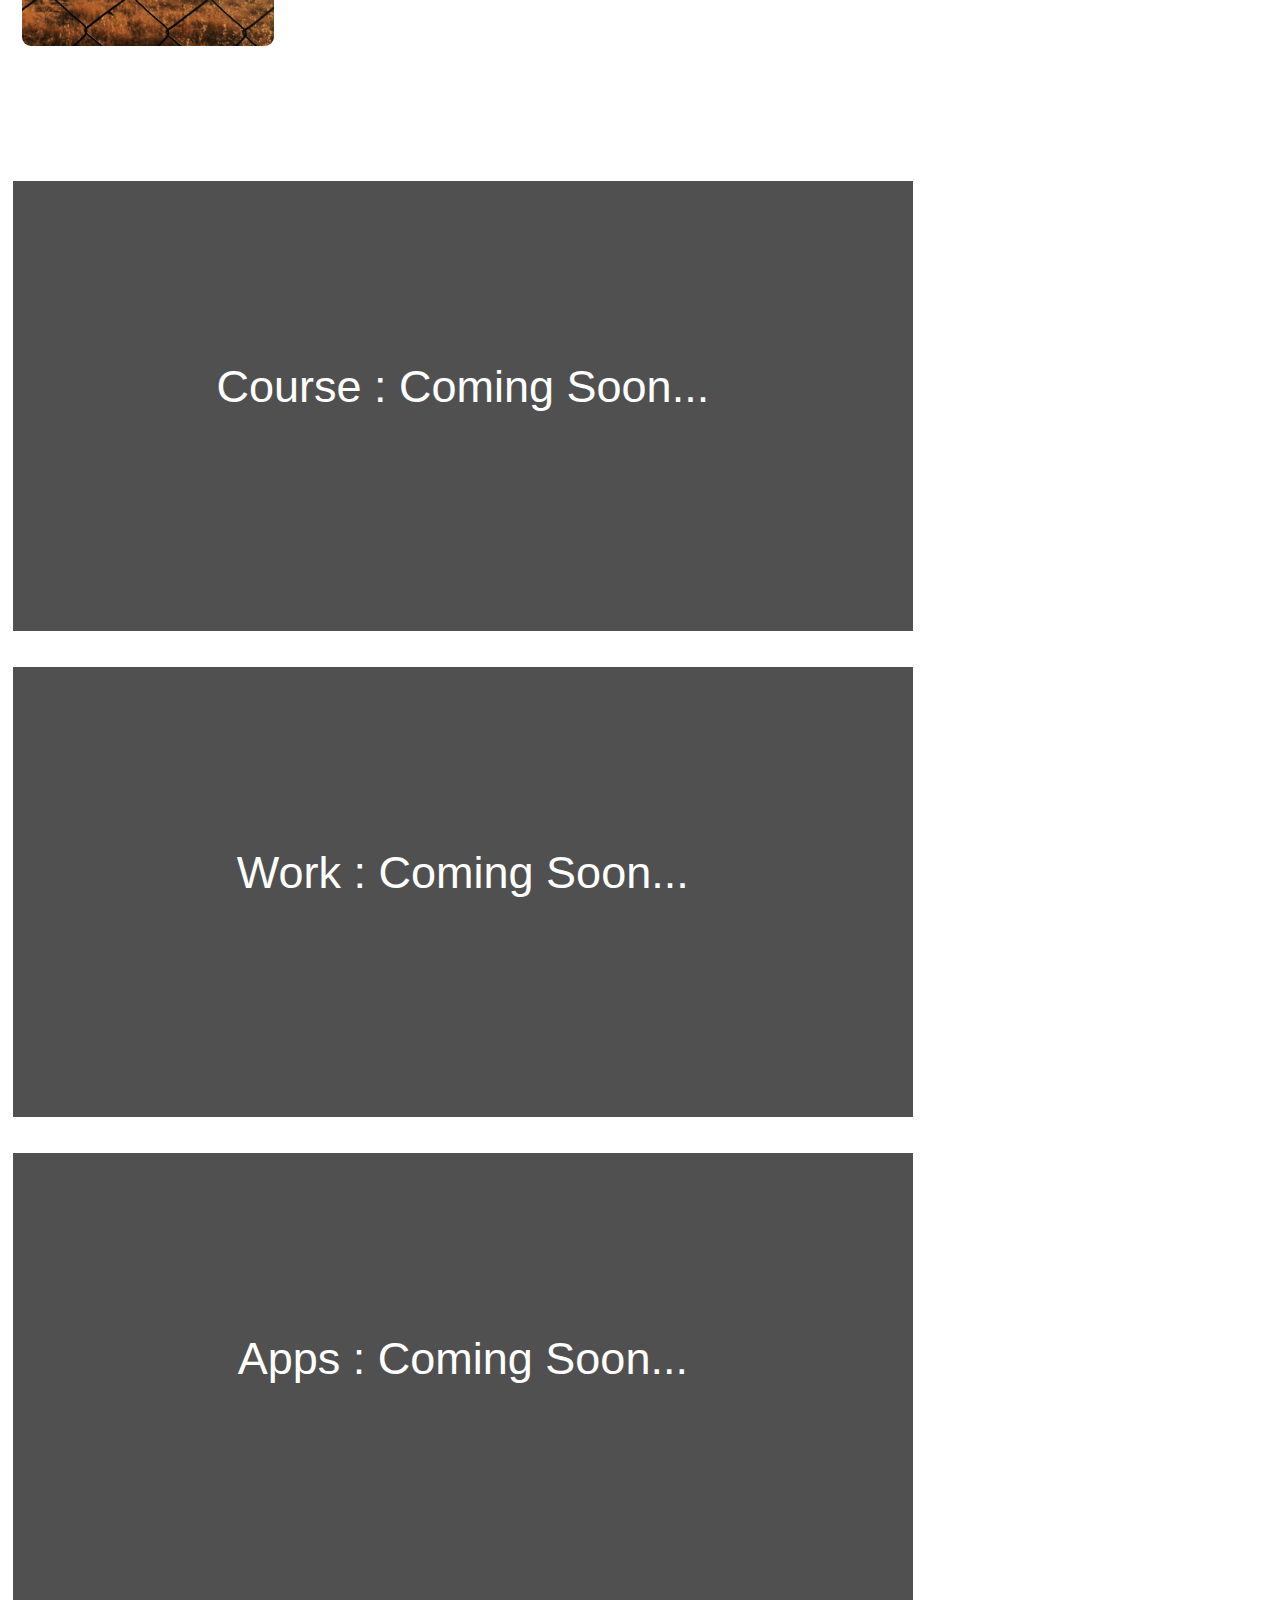
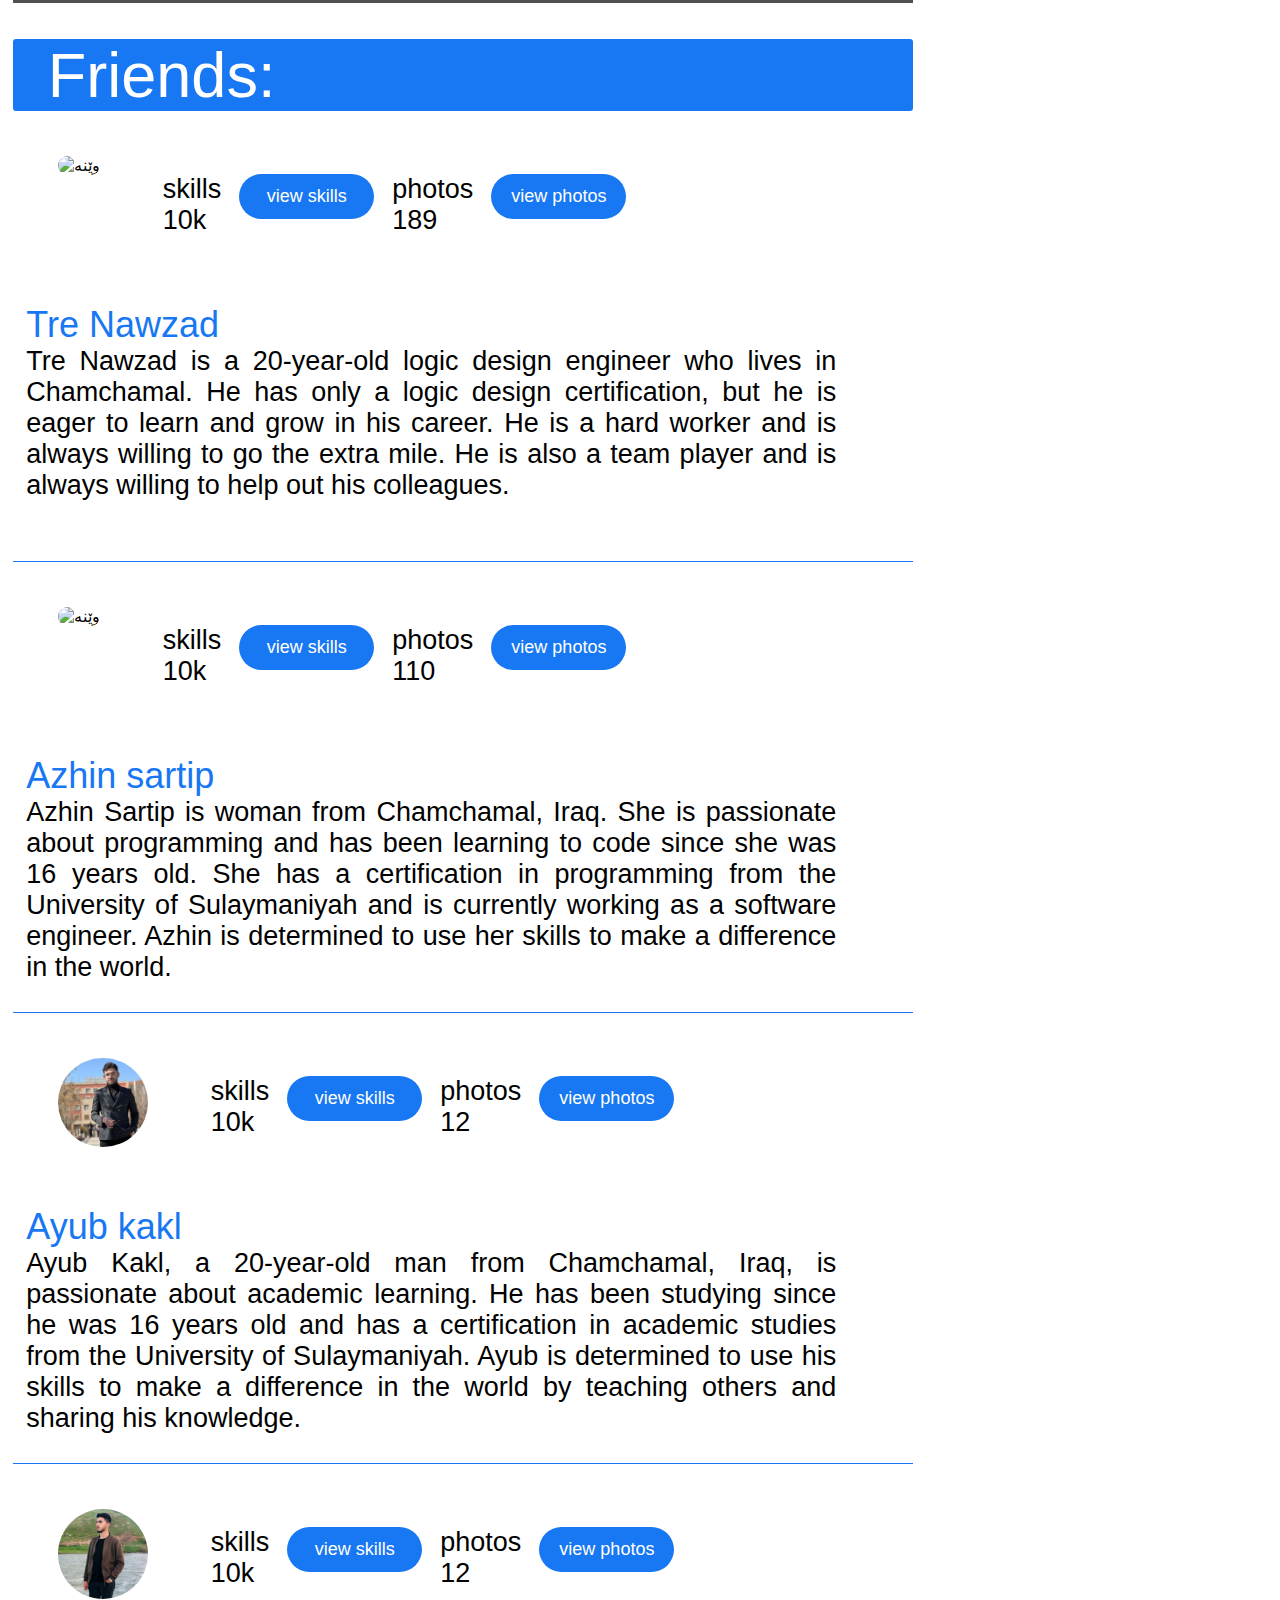
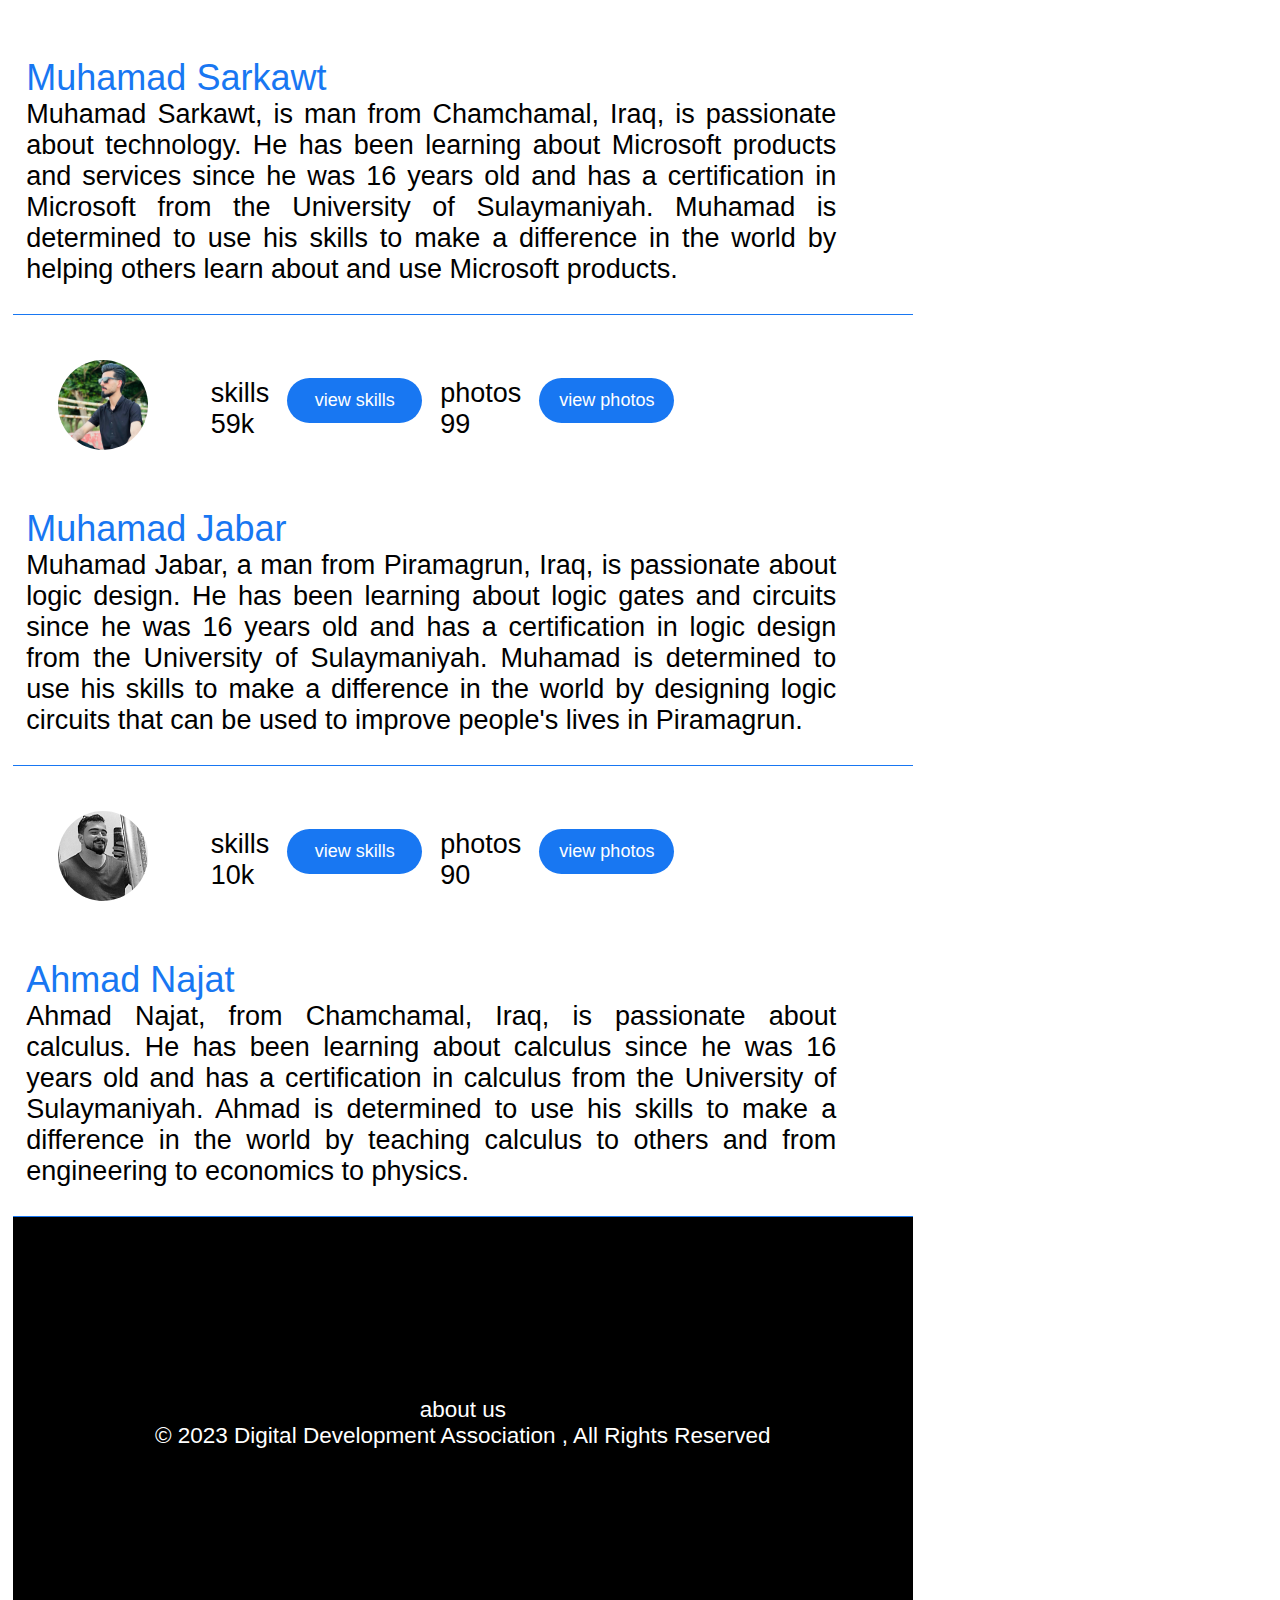
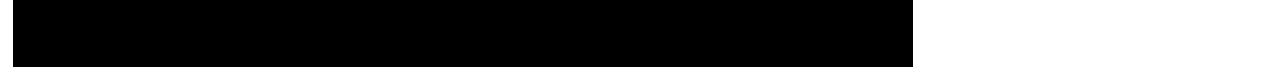
==== commit 3531ed80: "Add files via upload" ====
--- a/index.html
+++ b/index.html
@@ -1,5 +1,5 @@
 <!DOCTYPE html>
-<html>
+<html lang="ku">
 <head>
     <meta charset="UTF-8">
     <link rel="stylesheet" href="style.css">
@@ -9,8 +9,7 @@
 <body class="body1">
     <div class="body2">
 
-
-
+ 
 
 
 
@@ -144,61 +143,238 @@
 
 
             <div class="friendtext"><p> &nbsp; friends:</p></div>
-            <div class="friend">
-
-
-                <a href="https://founder0.github.io/tre/" target="_blank"><img src="imagetre.jpg" title="وێنە"></a>
-                <a href="https://founder0.github.io/azhin/" target="_blank"> <img src="imageazhin2.jpg" title="وێنە"></a>
-                <a href="https://founder0.github.io/karos/" target="_blank"> <img src="imageK.jpg" title="وێنە"></a>
-
-            </div>
+
+                <div class="friend">
+                    <div class="friendimg1">
+                        <img class="friendimg2" src="imageazhin2.jpg" title="وێنە">
+                    </div>
+
+
+                <div class="follow">
+                    <p>skills <br> 10k</p><a href="https://founder0.github.io/tre/"> <button>  view skills </button></a>
+                    <p>photos <br> 189 </p> <a href="https://founder0.github.io/tre/"></a> <button>view photos</button></a>
+                </div>
+
+
+
+                </div>
+
+
 
                     <div class="friendsp">
                             
                         <div class="part1">
-    <p class="para"> <p class="name">tre nawzad</p> is a 20-year-old logic design engineer who lives in Chamcham. He has only a logic design certification, but he is eager to learn and grow in his career. He is a hard worker and is always willing to go the extra mile. He is also a team player and is always willing to help out his colleagues.</p>
-
-                        </div>
-
-
+                        <p class="name">Tre Nawzad</p>
+                        <p class="para">Tre Nawzad is a 20-year-old logic design engineer who lives in Chamchamal. He has only a logic design certification, but he is eager to learn and grow in his career. He is a hard worker and is always willing to go the extra mile. He is also a team player and is always willing to help out his colleagues.</p>
+
+                        </div>
+
+
+
+
+
+                        
+
+        
+
+
+
+
+
+                    
+
+
+
+
+
+
+
+                </div>
+
+
+
+                <div class="friend">
+                    <div class="friendimg1">
+                        <img class="friendimg2" src="imagetre.jpg" title="وێنە">
+                    </div>
+
+
+                <div class="follow">
+                    <p>skills <br> 10k</p><a href="https://founder0.github.io/azhin/"> <button>  view skills </button></a>
+                    <p>photos <br> 110 </p> <a href="https://founder0.github.io/azhin/"></a> <button>view photos</button></a>
+                </div>
+
+
+
+                </div>
+
+
+
+                    <div class="friendsp">
+                            
                         <div class="part1">
-    <p class="para"> <p class="name"> azhin sartip</p> is a 20-year-old Microsoft Office Certified Associate (MOSA) with experience in Microsoft Word, Excel, and PowerPoint. He is currently located in Chamchamal, Kurdistan Region, Iraq. is a hard worker and is always willing to learn new things.</p>
-                        </div>
-
-
+                        <p class="name">Azhin sartip</p>
+                        <p class="para"> Azhin Sartip is woman from Chamchamal, Iraq. She is passionate about programming and has been learning to code since she was 16 years old. She has a certification in programming from the University of Sulaymaniyah and is currently working as a software engineer. Azhin is determined to use her skills to make a difference in the world.</p>
+
+                        </div>
+
+
+                    </div>
+
+
+
+
+
+
+                                    <div class="friend">
+                    <div class="friendimg1">
+                        <img class="friendimg2" src="imageA.jpg.png" title="وێنە">
+                    </div>
+
+
+                <div class="follow">
+                    <p>skills <br> 10k</p><a href="#"> <button>  view skills </button></a>
+                    <p>photos <br> 12 </p> <a href="#"></a> <button>view photos</button></a>
+                </div>
+
+
+
+                </div>
+
+
+
+                    <div class="friendsp">
+                            
                         <div class="part1">
-                         <p class="para"> <p class="name"> Karos Gharib </p> is a 20-year-old from Sulaymaniyah, Iraq. He has only an English language certification. He is a bright and motivated young man who is eager to learn and grow. He is looking for a job that will allow him to use his English skills in Sulaymaniyah.</p>
-                        </div>
-
-
-                        
-
-
-                        </div>
-
-
-
-
-
-
-
-
-
-
-                    
-
-
-
-
-
-
-                        <div class="end">
-                        <p>about us <br> © 2023 Digital Development Association , All Rights Reserved</p>
-                        </div>
+                        <p class="name">Ayub kakl</p>
+                        <p class="para"> Ayub Kakl, a 20-year-old man from Chamchamal, Iraq, is passionate about academic learning. He has been studying since he was 16 years old and has a certification in academic studies from the University of Sulaymaniyah. Ayub is determined to use his skills to make a difference in the world by teaching others and sharing his knowledge.</p>
+
+                        </div>
+
+
+                        </div>
+
+
+
+
+
+
+
+
+                        <div class="friend">
+                            <div class="friendimg1">
+                                <img class="friendimg2" src="imageM.jpg" title="وێنە">
+                            </div>
+        
+        
+                        <div class="follow">
+                            <p>skills <br> 10k</p><a href="#"> <button>  view skills </button></a>
+                            <p>photos <br> 12 </p> <a href="#"></a> <button>view photos</button></a>
+                        </div>
+        
+        
+        
+                        </div>
+        
+        
+        
+                            <div class="friendsp">
+                                    
+                                <div class="part1">
+                                <p class="name">Muhamad Sarkawt</p>
+                                <p class="para"> Muhamad Sarkawt, is man from Chamchamal, Iraq, is passionate about technology. He has been learning about Microsoft products and services since he was 16 years old and has a certification in Microsoft from the University of Sulaymaniyah. Muhamad is determined to use his skills to make a difference in the world by helping others learn about and use Microsoft products.</p>
+        
+                                </div>
+
+
+                                </div>
+
+
+
+
+
+
+                                <div class="friend">
+                                    <div class="friendimg1">
+                                        <img class="friendimg2" src="image7.jpg" title="وێنە">
+                                    </div>
+                
+                
+                                <div class="follow">
+                                    <p>skills <br> 59k</p><a href="#"> <button>  view skills </button></a>
+                                    <p>photos <br> 99 </p> <a href="#"></a> <button>view photos</button></a>
+                                </div>
+                
+                
+                
+                                </div>
+                
+                
+                
+                                    <div class="friendsp">
+                                            
+                                        <div class="part1">
+                                        <p class="name">Muhamad Jabar</p>
+                                        <p class="para">Muhamad Jabar, a man from Piramagrun, Iraq, is passionate about logic design. He has been learning about logic gates and circuits since he was 16 years old and has a certification in logic design from the University of Sulaymaniyah. Muhamad is determined to use his skills to make a difference in the world by designing logic circuits that can be used to improve people's lives in Piramagrun.</p>
+                
+                                        </div>
+
+
+
+
+
+                                    </div>
+
+
+
+
+
+
+                                    <div class="friend">
+                                        <div class="friendimg1">
+                                            <img class="friendimg2" src="imageAH.JPG" title="وێنە">
+                                        </div>
+                    
+                    
+                                    <div class="follow">
+                                        <p>skills <br> 10k</p><a href="#"> <button>  view skills </button></a>
+                                        <p>photos <br> 90 </p> <a href="#"></a> <button>view photos</button></a>
+                                    </div>
+                    
+                    
+                    
+                                    </div>
+                    
+                    
+                    
+                                        <div class="friendsp">
+                                                
+                                            <div class="part1">
+                                            <p class="name">Ahmad Najat</p>
+                                            <p class="para"> Ahmad Najat, from Chamchamal, Iraq, is passionate about calculus. He has been learning about calculus since he was 16 years old and has a certification in calculus from the University of Sulaymaniyah. Ahmad is determined to use his skills to make a difference in the world by teaching calculus to others and from engineering to economics to physics.</p>
+                    
+                                            </div>
+
+
+
+
+
+
 
 
 
     </div>
+
+
+
+
+    <div class="end">
+        <p>about us <br> © 2023 Digital Development Association , All Rights Reserved</p>
+        </div>
+
+
+
+
 
 
 
@@ -207,4 +383,4 @@
 
     </div>
 </body>
-</html>
+</html>--- a/style.css
+++ b/style.css
@@ -1,7 +1,7 @@
 *{
     margin: 0 ;
     padding: 0 ;
-    font-family: calibri;
+    font-family: 'Gill Sans', 'Gill Sans MT', Calibri, 'Trebuchet MS', sans-serif;
 }
 .body1{
 
@@ -35,7 +35,7 @@
 
 .banner1{
     margin: 1dvh;
-    border-radius: 0.5dvh;
+    border-radius: 0.3dvh;
     border:0.3dvh solid #404040;
     background-color: #ffffff;
     width: 96dvh;
@@ -77,7 +77,7 @@
 
 .navbar1{
     margin-left: auto;
-    width: 60dvh;
+    width: 50dvh;
 }
 .navbar1 ul a{
     text-decoration: none;
@@ -93,7 +93,7 @@
 
 }
 .navbar1 li{
-    margin: 4dvh 4dvh;
+    margin: 4.5dvh 2dvh;
 
 }
 
@@ -169,7 +169,7 @@
 
 
 .reklam img{
-    border-radius: 0.5dvh;
+    border-radius: 0.3dvh;
     border: 0.2dvh solid #202020;
     background-color: #000000;
     width: 22dvh;
@@ -178,8 +178,9 @@
 }
 .reklam p{
     border: 0.3dvh solid #000000;
-    border-radius: 0.5dvh;
+    border-radius: 0.2dvh;
     width: 16dvh;
+    height: 3rlh;
     text-align: center;
     text-transform: uppercase;
     margin-top: 3dvh;
@@ -224,32 +225,61 @@
 
 
 .friend{
+
     width: 100dvh;
     height: 20dvh;
-}
-.friend p{
-    margin: 30dvh;
-    font-size: 5dvh;
-    text-transform:capitalize;
-}
-
-.friend img{
-    
+    display: flex;
+}
+
+.friendimg2{
     width: 10dvh;
     border-radius: 50dvh;
-    margin: 5dvh 11dvh;
-
-}
+    margin: 5dvh 5dvh;
+
+}
+
+.follow{
+    width: 80dvh;
+    height: 20dvh;
+    display: flex;
+
+}
+
+.follow p{
+
+    font-size: 3dvh;
+    margin: 7dvh 2dvh;
+}
+
+
+
+.follow button{
+
+    width: 15dvh;
+    height: 5dvh;
+    font-size: 2dvh;
+    margin-top: 7dvh;
+    background-color: #1877f2;
+    color: #ffffff;
+    border: #1877f2;
+    border-radius: 5dvh;
+}
+
+.follow button:hover{
+    color: #1877f2;
+    background-color: #ffffff;
+    border: 0.3dvh solid #1877f2;
+}
+
 
 .friendsp{
-    
-    width: 100dvh;
-    height: 60dvh;
-
+    border-bottom: 0.2dvh solid #1877f2;
+    width: 100dvh;
+    height: 30dvh;
     display: flex;
 }
 .friendtext{
-    border-radius: 0.5dvh;
+    border-radius: 0.33dvh;
     background-color: #1877f2;
     font-size:7dvh;
     width: 100dvh;
@@ -266,7 +296,7 @@
 .part1{
     
     margin: 1.5dvh;
-    width: 30dvh;
+    width: 90dvh;
     font-size: 3dvh;
     text-align: justify;
 }
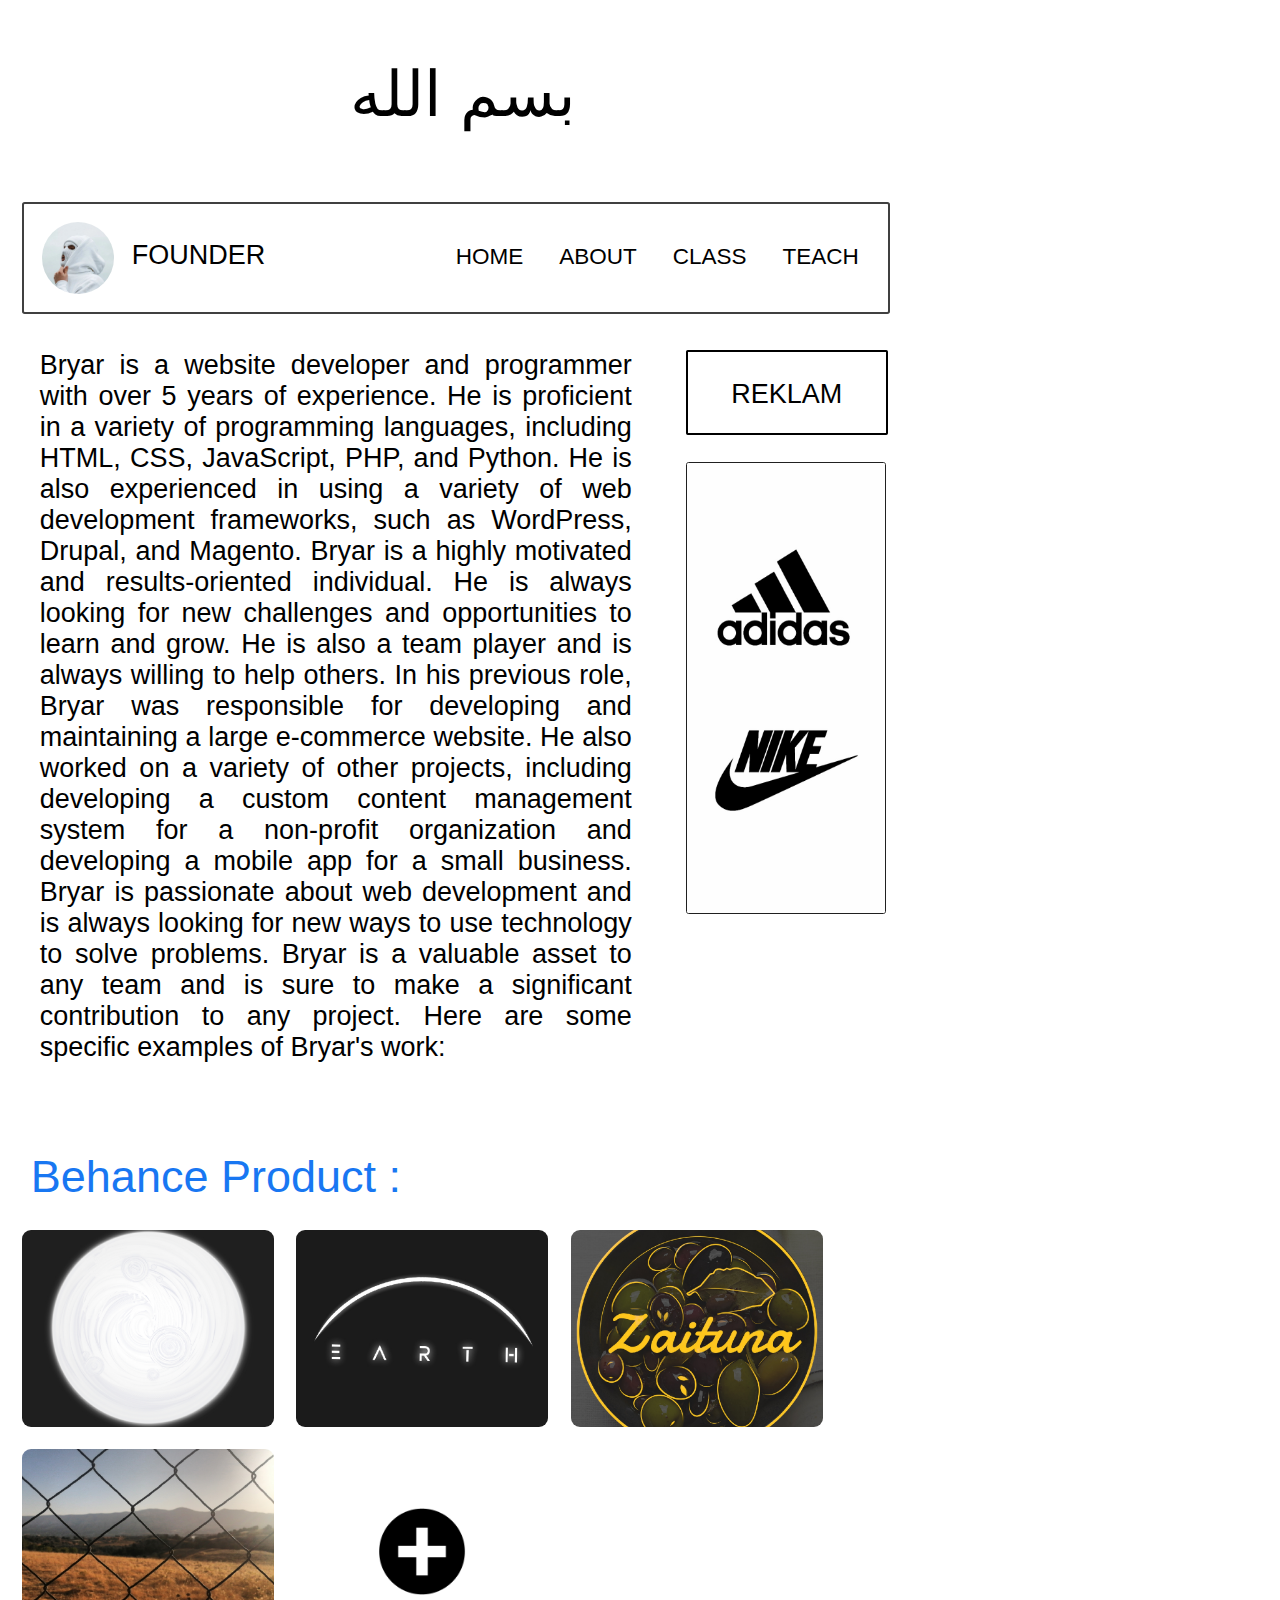
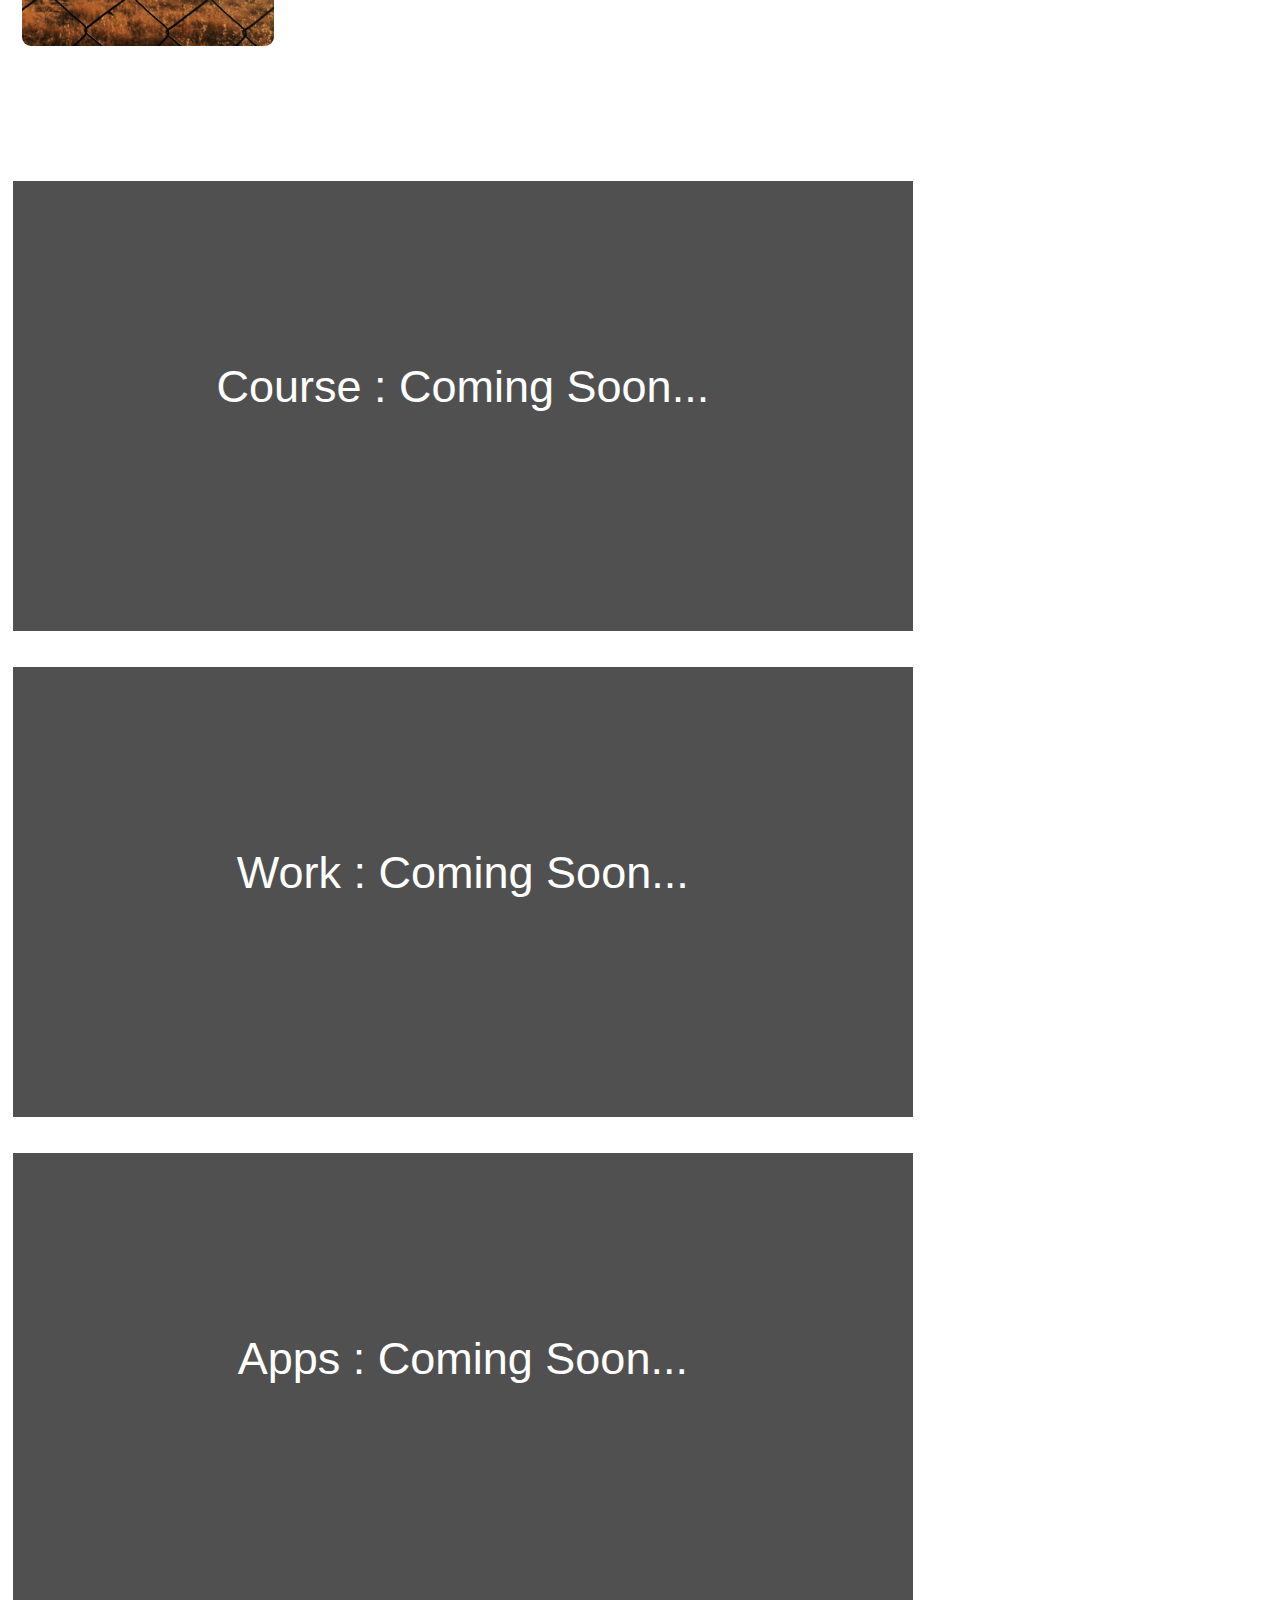
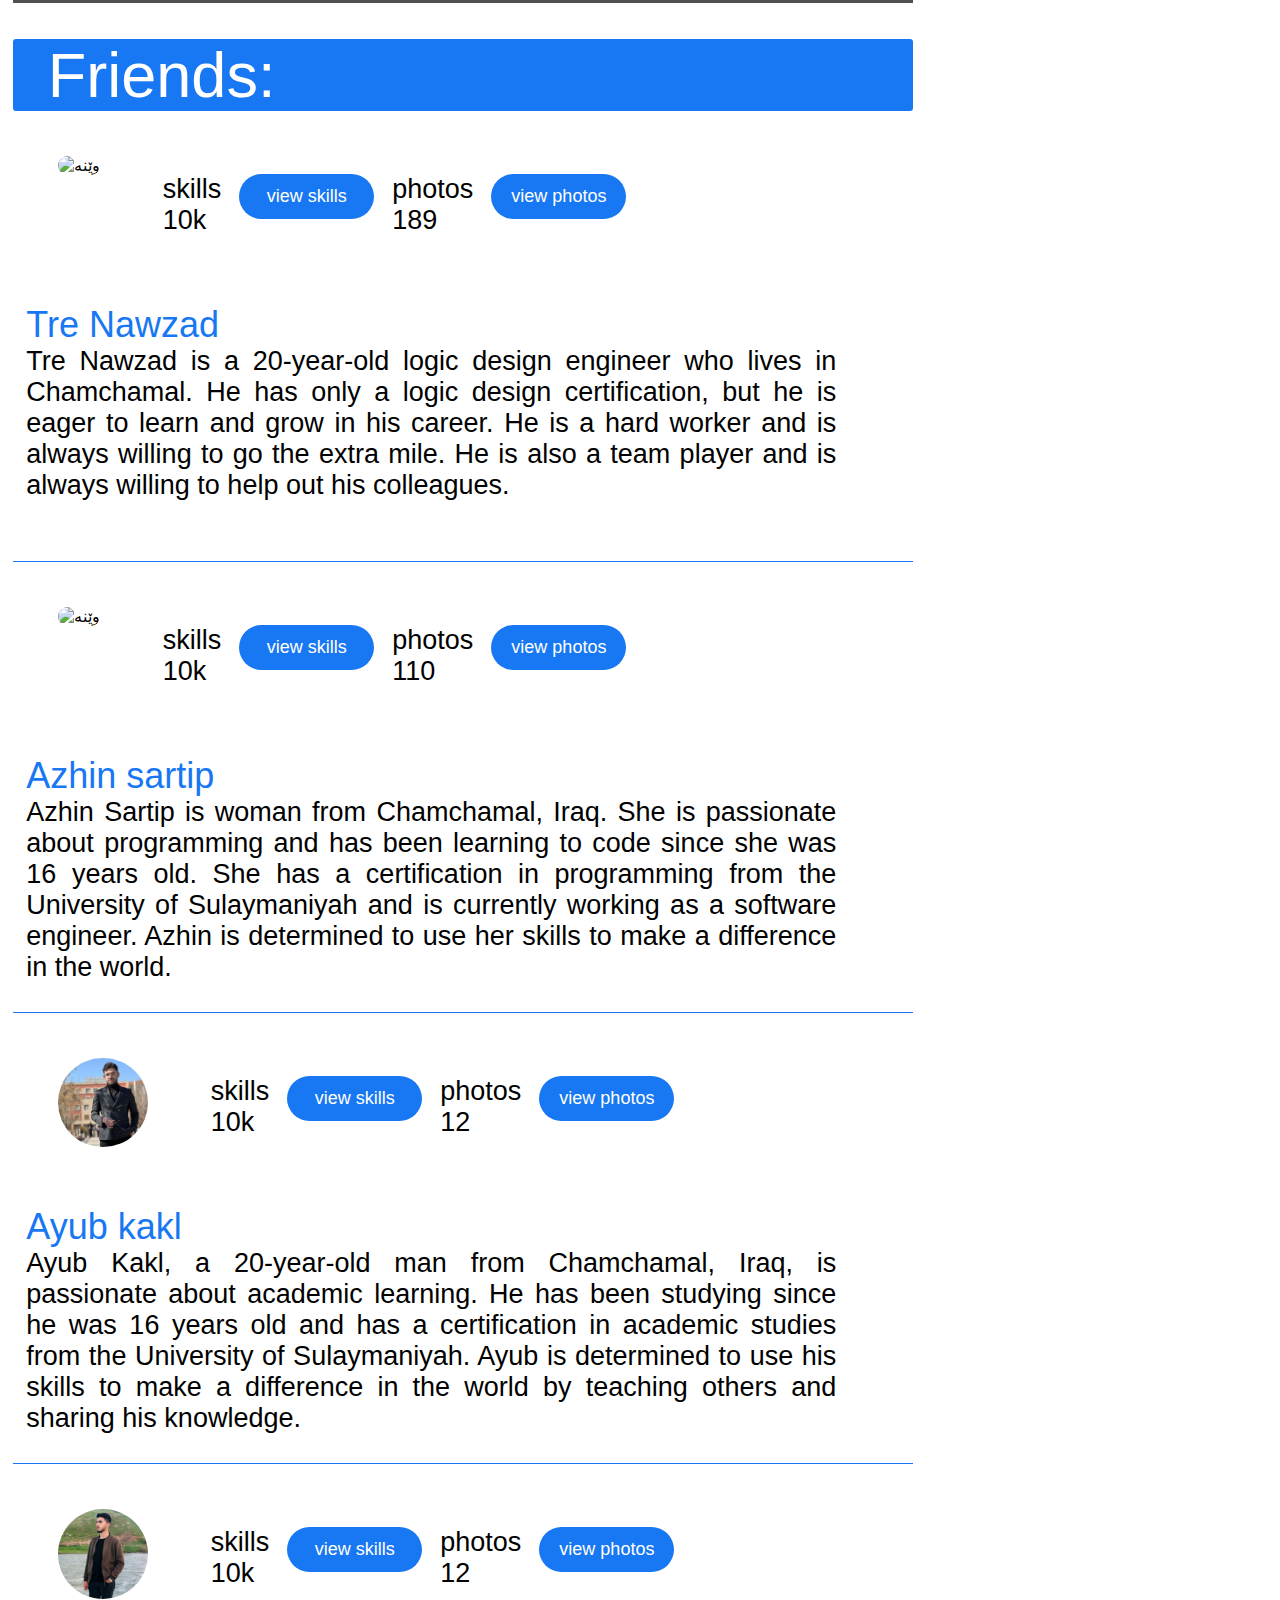
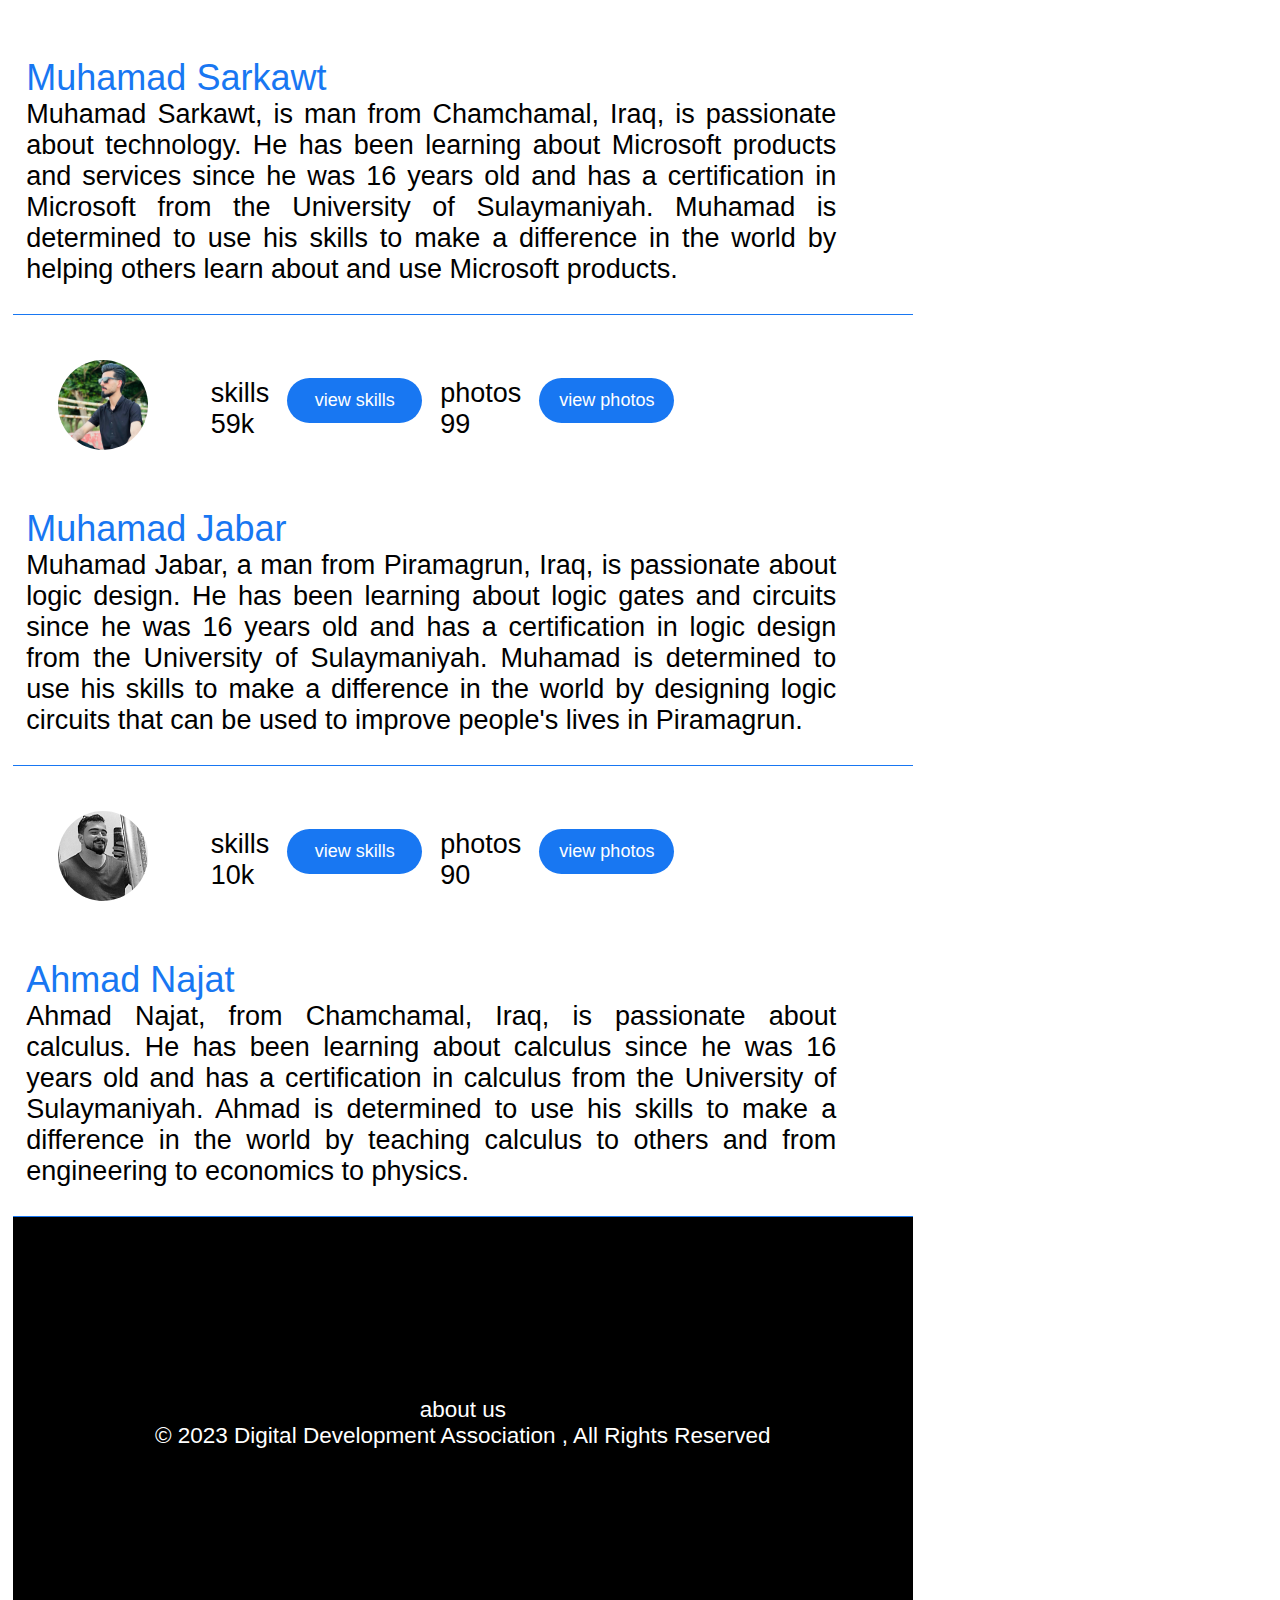
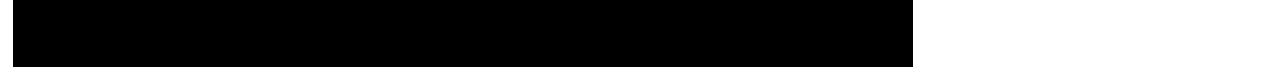
==== commit 286abcf4: "Update index.html" ====
--- a/index.html
+++ b/index.html
@@ -337,8 +337,8 @@
                     
                     
                                     <div class="follow">
-                                        <p>skills <br> 10k</p><a href="#"> <button>  view skills </button></a>
-                                        <p>photos <br> 90 </p> <a href="#"></a> <button>view photos</button></a>
+                                        <p>skills <br> 10k</p><a href="https://founder0.github.io/ahamd/"> <button>  view skills </button></a>
+                                        <p>photos <br> 90 </p> <a href="https://founder0.github.io/ahamd/"></a> <button>view photos</button></a>
                                     </div>
                     
                     
@@ -383,4 +383,4 @@
 
     </div>
 </body>
-</html>+</html>
--- a/style.css
+++ b/style.css
@@ -180,7 +180,7 @@
     border: 0.3dvh solid #000000;
     border-radius: 0.2dvh;
     width: 16dvh;
-    height: 3rlh;
+    height: 3dvh;
     text-align: center;
     text-transform: uppercase;
     margin-top: 3dvh;
